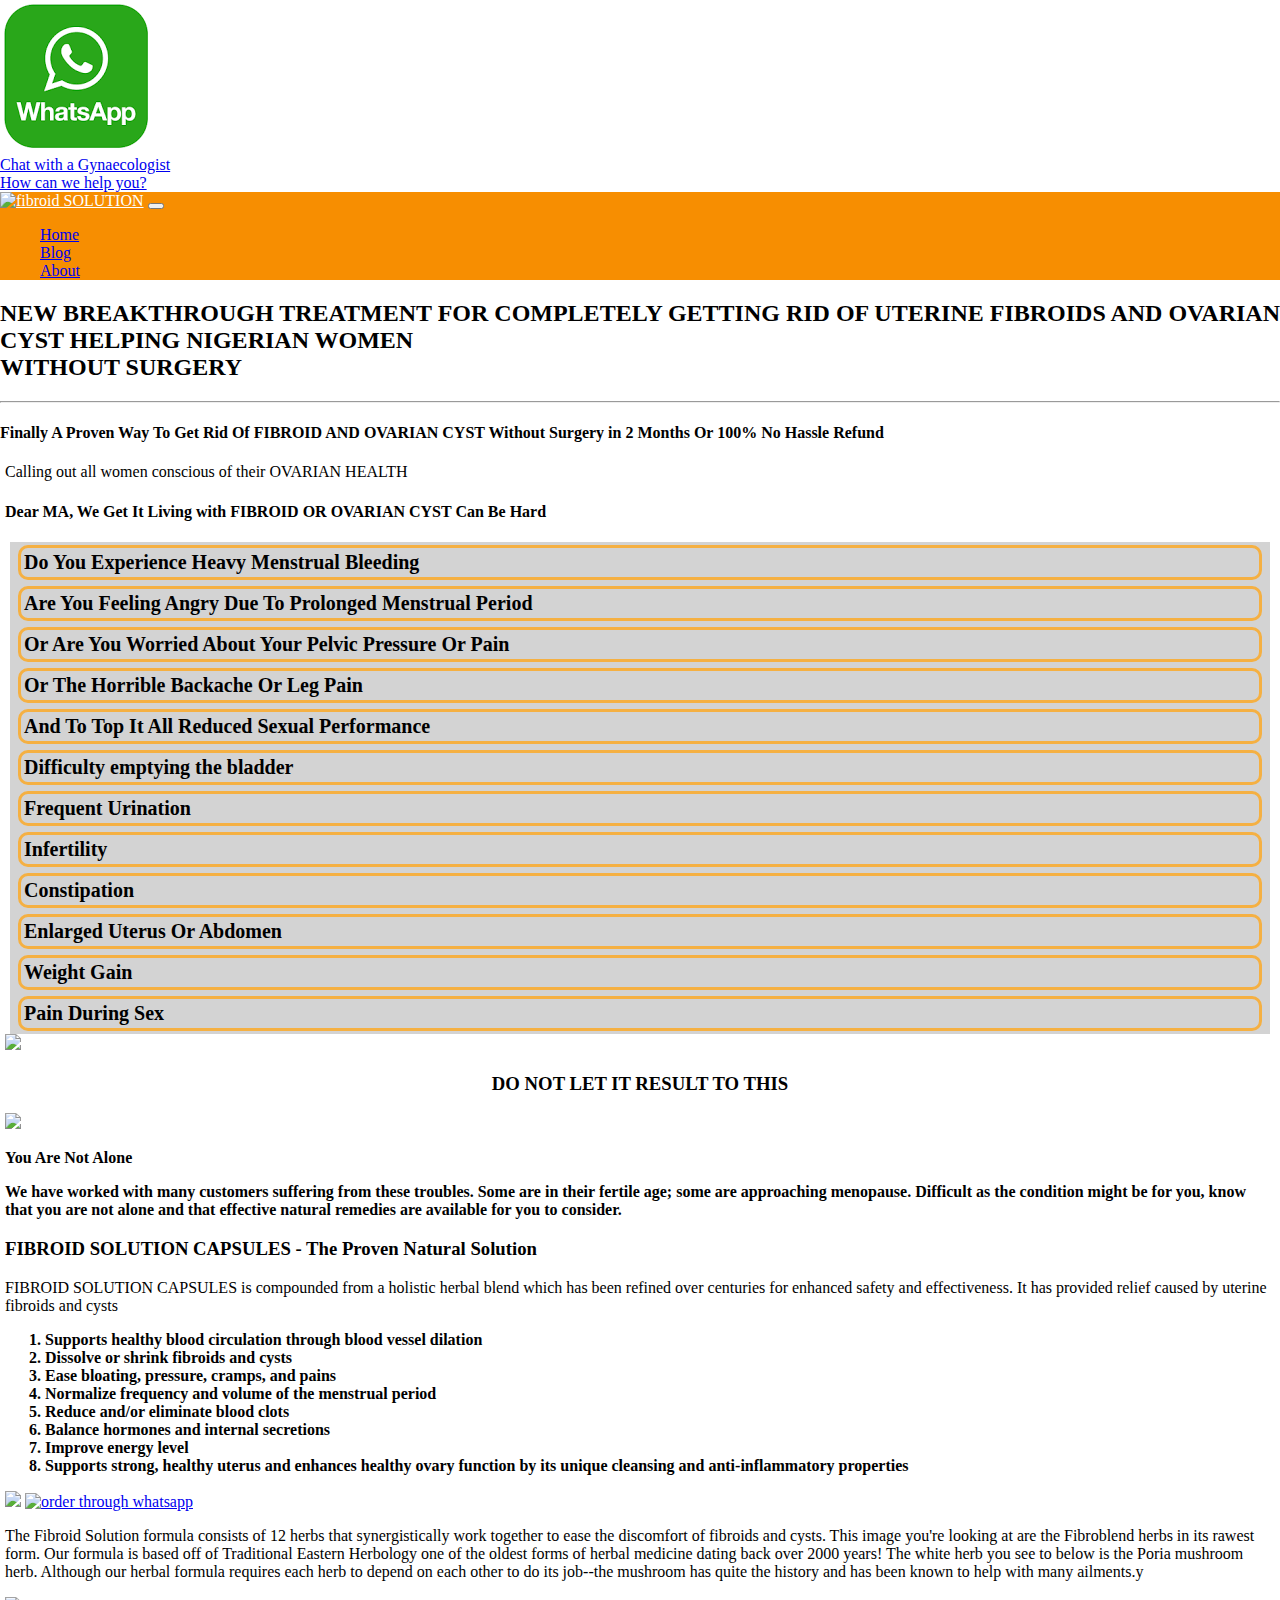
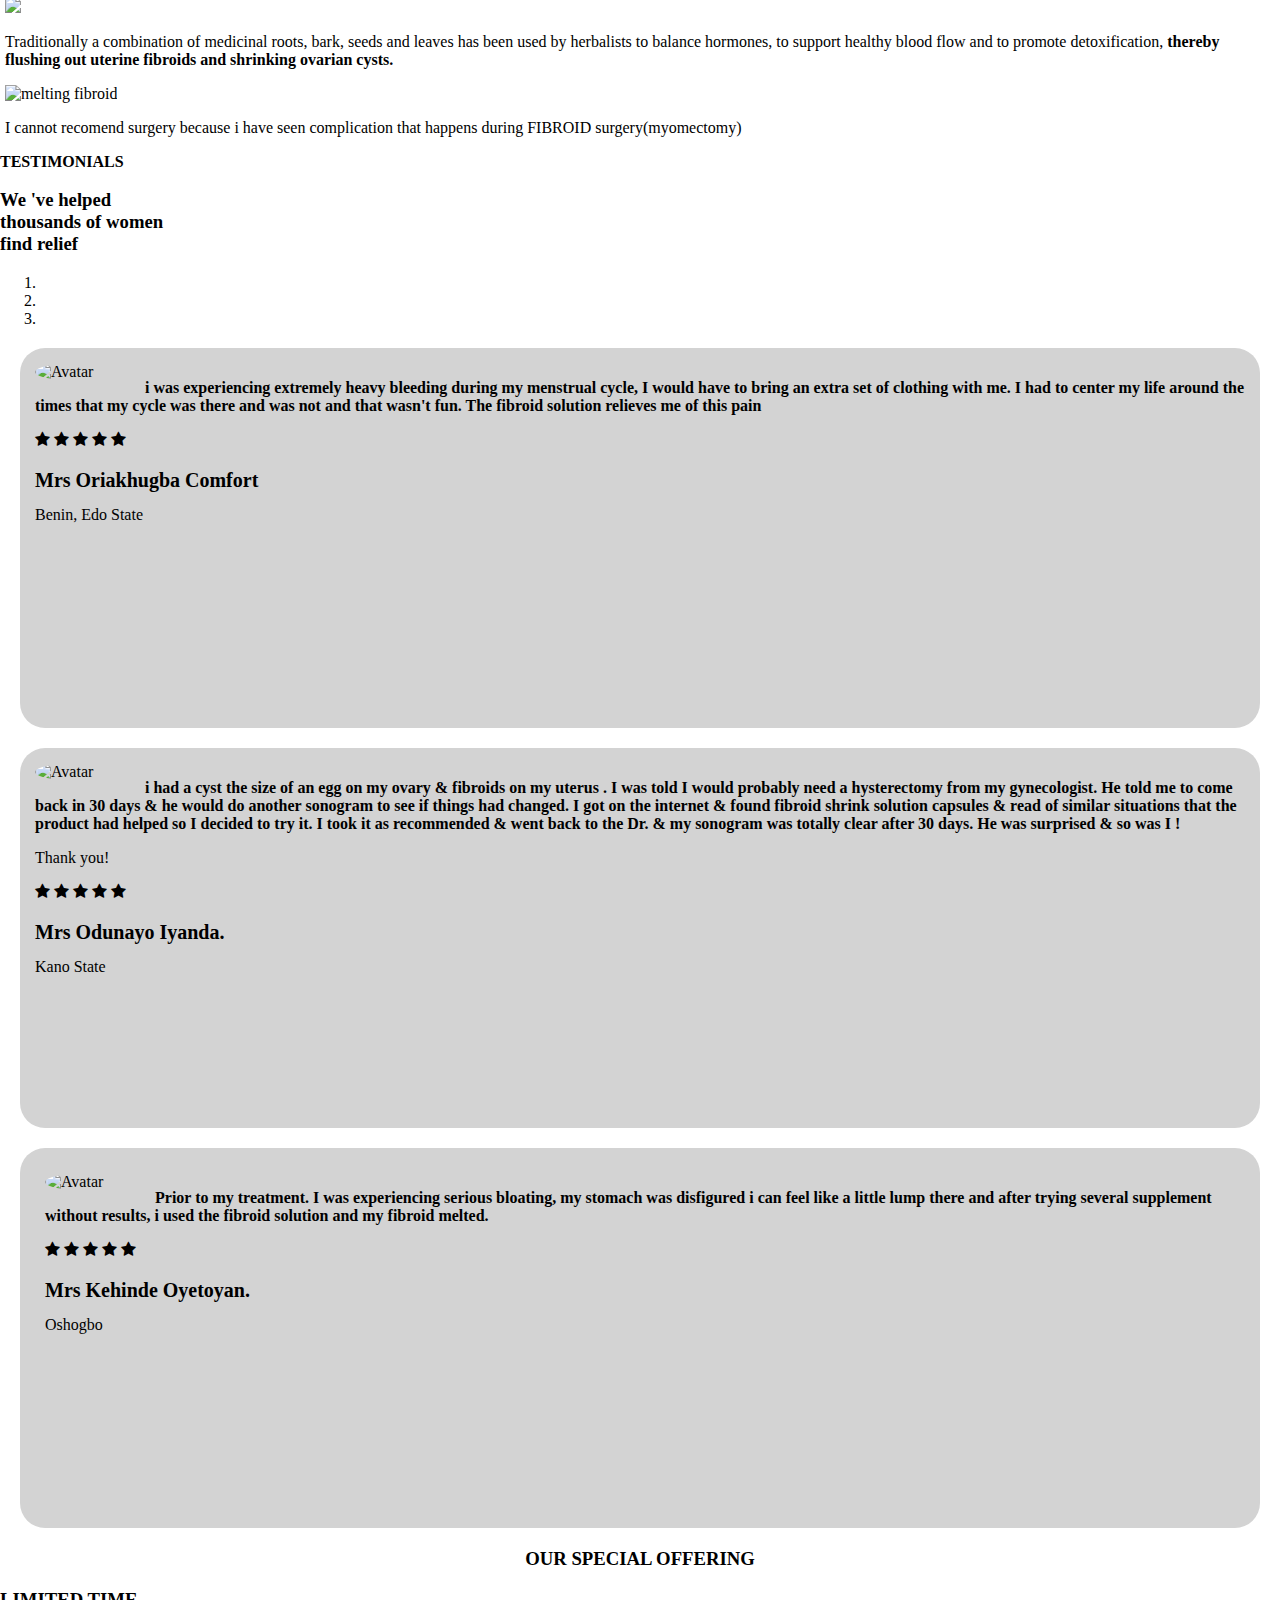
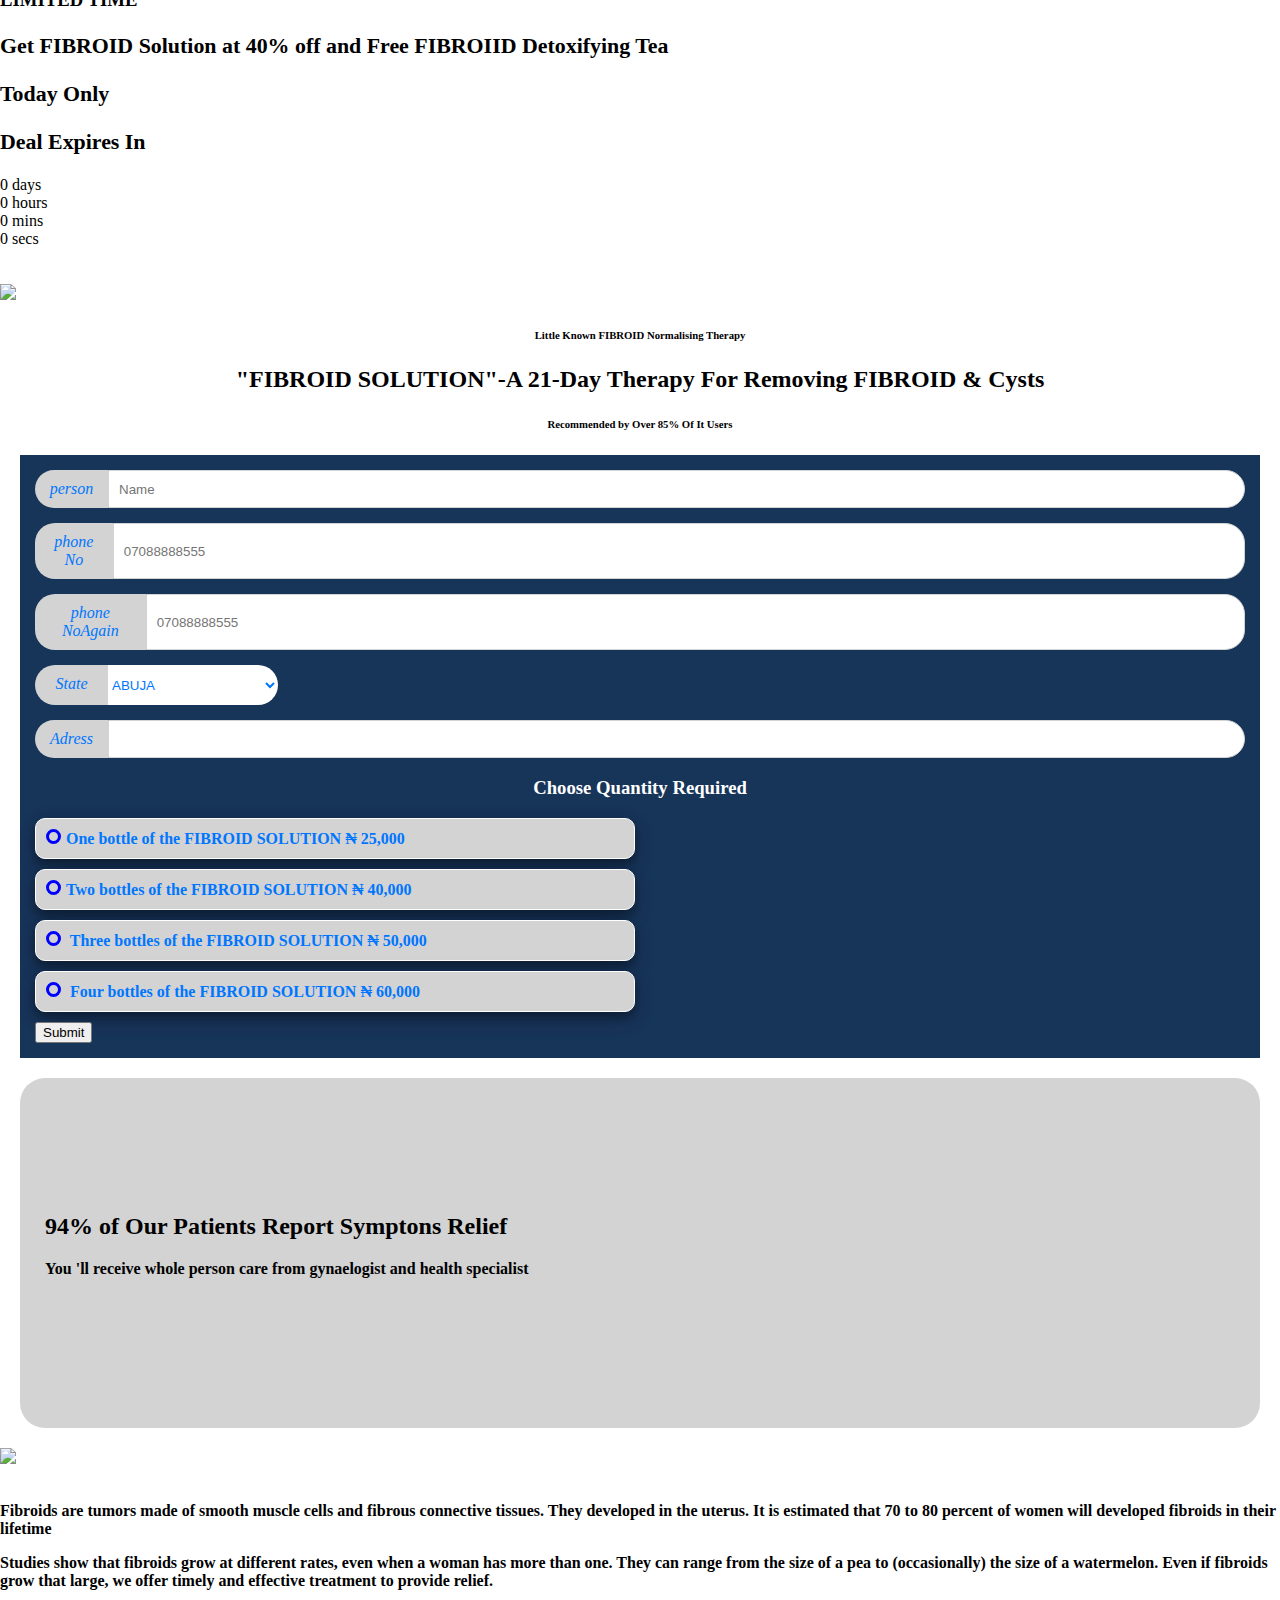
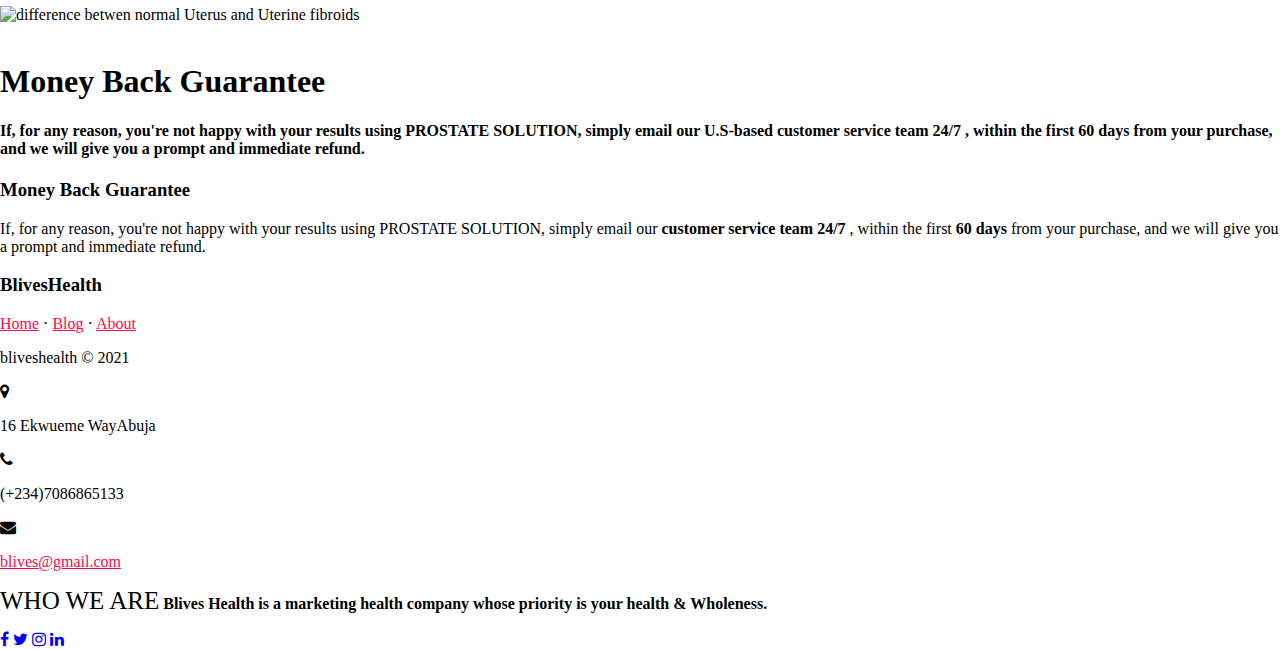
==== index.html @ a64317d3 "Update index.html" ====
<!DOCTYPE html>
<html lang='en'>
<head>
<!-- Google tag (gtag.js) -->
<script async src="https://www.googletagmanager.com/gtag/js?id=AW-11356572586"></script>
<script>
  window.dataLayer = window.dataLayer || [];
  function gtag(){dataLayer.push(arguments);}
  gtag('js', new Date());

  gtag('config', 'AW-11356572586');
</script>
  <!-- Event snippet for button click (1) conversion page
In your html page, add the snippet and call gtag_report_conversion when someone clicks on the chosen link or button. -->
<script>
function gtag_report_conversion(url) {
  var callback = function () {
    if (typeof(url) != 'undefined') {
      window.location = url;
    }
  };
  gtag('event', 'conversion', {
      'send_to': 'AW-11356572586/crRECKrCqekYEKqXnqcq',
      'event_callback': callback
  });
  return false;
}
</script>

<meta charset="UTF-8" />
<meta name="viewport" content="width=device-width, initial-scale=1.0">

<title>
LASTING SOLUTION TO FIBROID</title>
<meta name="description" content=" learn how to shrink FIBROID, fallopian tube blockage, end painful urination and other Uti">
<meta name ="keywords"
content="fibroid,fibroid symptons, uterine fibroids,fibroid treatment, painful urination,urine,frequent urination,urine,">

<link rel="stylesheet" href="https://cdn.jsdelivr.net/npm/bootstrap@4.5.3/dist/css/bootstrap.min.css" 
integrity="sha384-TX8t27EcRE3e/ihU7zmQxVncDAy5uIKz4rEkgIXeMed4M0jlfIDPvg6uqKI2xXr2" crossorigin="anonymous">
<link rel="preconnect" href="https://fonts.googleapis.com">
<link rel="preconnect" href="https://fonts.gstatic.com" crossorigin>
<link href="https://fonts.googleapis.com/css2?family=Arvo:wght@700&display=swap" rel="stylesheet">
<link rel="stylesheet"
    href="https://maxcdn.bootstrapcdn.com/font-awesome/4.5.0/css/font-awesome.min.css" type="text/css">
    <div class="whatsapp-icon">
      <a href="https://api.whatsapp.com/send?phone=2349151625737&text=Good%20day%20Are%20you%20interested%20in%20getting%20your%20d%20fibroid%20shrink." target="_blank">
        <img src="Img/download.png" alt="WhatsApp Icon">
       <div class="overlay-text">Chat with a Gynaecologist <br>How can we help you?</div>
      </a>
    </div>
      <link rel ="canonical" href="blives.xyz/index.html"/>
   <link rel="stylesheet" type="text/css" href="boblives.css">
     <script stype="text/javascript">
     function validateemail(){
    var x=document.Myform.email.value;
    var atposition=x.indexOf("@");
   var dotposition=x.lastindexOf(".");
     if(atposition<1||dotposition<atposition+2||dotposition+2>=x.lenght
     {
 alert("Please enter a valid e-mail adress \n dotposition:" +dotposition);
     return false;
     }
     

     </script>
    <!-- Global site tag (gtag.js) - Google Analytics -->
<script async src="https://www.googletagmanager.com/gtag/js?id=UA-209765770-1">
</script>
<script>
  window.dataLayer = window.dataLayer || [];
  function gtag(){dataLayer.push(arguments);}
  gtag('js', new Date());

  gtag('config', 'UA-209765770-1');
</script>
</head>
<body>
<!-- Google Tag Manager (noscript) -->
<noscript><iframe src="httpsl://www.googletagmanager.com/ns.html?id=GTM-TVCT9D2"
height="0" width="0" style="display:none;visibility:hidden"></iframe></noscript>
<!-- End Google Tag Manager (noscript) -->
<script src="https://code.jquery.com/jquery-3.5.1.min.js" integrity="sha256-9/aliU8dGd2tb6OSsuzixeV4y/faTqgFtohetphbbj0=" crossorigin="anonymous"></script>
        <script src="https://cdn.jsdelivr.net/npm/bootstrap@4.5.3/dist/js/bootstrap.min.js" integrity="sha384-w1Q4orYjBQndcko6MimVbzY0tgp4pWB4lZ7lr30WKz0vr/aWKhXdBNmNb5D92v7s" crossorigin="anonymous"></script>

<nav class="navbar navbar-expand-md">
   <a class="navbar-brand" href="index.html">
   <img class="logo" src="img/logogo.jpg" alt="fibroid SOLUTION"/></a>
        <button class="navbar-toggler navbar-dark" type="button" data-toggle="collapse" data-target="#main-navigation">
      	   <span class="navbar-toggler-icon"></span>
   </button>
   <div class="collapse navbar-collapse" id="main-navigation">
     <ul class="navbar-nav">
      	<li class="nav-item">
          <a class="navlink" href="index.html"> Home </a>  
        </li>  
      <li>  
        <a class="navlink" href="blog.html"> Blog </a>  
       </li>  
      <li>  
         <a class="navlink" href="about.html"> About </a>  
        </li>  
      </ul>
    </div>
</nav> 
    <h2 class="refund">NEW BREAKTHROUGH TREATMENT FOR <span class="hassle">COMPLETELY GETTING RID OF UTERINE FIBROIDS AND OVARIAN CYST </span>HELPING NIGERIAN WOMEN<br>WITHOUT SURGERY</span></h2>
     <hr>
    <h4 class="hame">Finally A Proven Way To Get Rid Of FIBROID AND OVARIAN CYST  Without Surgery in 2 Months Or 100% No Hassle Refund</h4>
     <div class="ejo" style="margin:5px"><p>
    <p> Calling out all women conscious of their OVARIAN HEALTH</p>
   <h4 class="hame">Dear MA, We Get It Living with FIBROID OR OVARIAN CYST Can Be Hard</h4>
         <div class="symptons" id="wraprse">
      <div class="box">Do You Experience Heavy Menstrual Bleeding </div>
      <div class="box">Are You Feeling Angry Due To Prolonged Menstrual Period</div>
      <div class="box">Or Are You Worried About Your Pelvic Pressure Or Pain</div>
      <div class="box">Or The Horrible Backache Or Leg Pain </div>
      <div class="box" >And To Top It All Reduced Sexual Performance</div>
     <div class="box"> Difficulty emptying the bladder</div>
       <div class="box"> Frequent Urination </div>
      <div class="box"> Infertility </div>
      <div class="box"> Constipation</div>
       <div class="box"> Enlarged Uterus Or Abdomen</div>
        <div class="box"> Weight Gain</div>
         <div class="box"> Pain During Sex</div>
      </div></h2>
    <img class ="jpeg" src="img/fstat.jpg"/>
   <h3 class="definition"><center>DO NOT LET IT RESULT TO THIS</h3></center>
   <img src="img/wfibroid.jpeg">
     <p><b>You Are Not Alone</b></p>
     <p><b>We have worked with many customers suffering from these troubles.
         Some are in their fertile age; some are approaching menopause. Difficult as the condition might be for you,
         know that you are not alone and that effective natural remedies are available for you to consider.</b></p>
     <h3><b>FIBROID SOLUTION CAPSULES - The Proven Natural Solution</b></h3>
    <p>FIBROID SOLUTION CAPSULES is compounded from a holistic herbal blend which has been refined over centuries for enhanced safety and effectiveness.
        It has provided relief caused by uterine fibroids and cysts </p>
        <b> <ol>
  <li>Supports healthy blood circulation through blood vessel dilation</li>
  <li>Dissolve or shrink fibroids and cysts</li>
  <li>Ease bloating, pressure, cramps, and pains</li>
  <li>Normalize frequency and volume of the menstrual period</li>
  <li>Reduce and/or eliminate blood clots</li>
  <li>Balance hormones and internal secretions</li>
  <li>Improve energy level</li>
  <li>Supports strong, healthy uterus and enhances healthy ovary function by its unique cleansing and anti-inflammatory properties</li>
</ol></b>
<img src="img/product.jpg"/>
         <a href="https://api.whatsapp.com/send?phone=2349151625737&text=Good%20day%2C%20I%20want%20to%20order%20the%20fibroid%20shrink%20solution%20capsules." target="_blank">
<img src="img/whatsapp.png" alt="order through whatsapp"><br></a>
    <p>The Fibroid Solution formula consists of 12 herbs that synergistically work together to ease the discomfort of fibroids and cysts.
        This image you're looking at are the Fibroblend herbs in its rawest form. Our formula is based off of Traditional Eastern Herbology one of the oldest forms of herbal medicine dating back over 2000 years! 
        The white herb you see to below is the Poria mushroom herb. Although our herbal formula requires each herb to depend on each other to do its job--the mushroom has quite the history 
        and has been known to help with many ailments.y</p>
          <img src="img/fib.jpg">
    <p>Traditionally a combination of medicinal roots, bark, seeds and leaves has been used by herbalists to balance hormones, 
        to support healthy blood flow and to promote detoxification,
        <b>thereby flushing out uterine fibroids and shrinking ovarian cysts.</b></p>
         <img src="img/blood.jpeg" alt="melting fibroid">
    <p>I cannot recomend surgery because i have seen complication that happens during FIBROID surgery(myomectomy)</p>
    </div>
   <div class="common"><strong>TESTIMONIALS</strong></div>
  <h3 class="help">We 've helped <br> thousands of women <br>find relief</h3>
<div class="bd-example">
  <div id="carouselExampleCaptions" class="carousel slide" data-ride="carousel">
    <a class="carousel-control-prev" href="#carouselExampleCaptions" role="button" data-slide="prev">
      <span class="carousel-control-prev-icon" aria-hidden="true"></span>
      <span class="sr-only">Previous</span>
    </a>
    <a class="carousel-control-next" href="#carouselExampleCaptions" role="button" data-slide="next">
      <span class="carousel-control-next-icon" aqqria-hidden="true"></span>
      <span class="sr-only">Next</span>
    </a>

    <ol class="carousel-indicators">
      <li data-target="#carouselExampleCaptions" data-slide-to="0" class="active"></li>
      <li data-target="#carouselExampleCaptions" data-slide-to="1"></li>
      <li data-target="#carouselExampleCaptions" data-slide-to="2"></li>
    </ol>
    <div class="carousel-inner" style="margin-top: 10px;">
      <div class="carousel-item active">
        <div class="d-block w-70 text-dark" style="background-color: lightgrey; height: 380px; margin: 20px; border-radius: 25px ; padding: 15px;" >      
           <img src="img/mum.jpg" alt="Avatar" style="width:90px; float:left; margin-right: 20px; border-radius: 50%;">
          <p><b>i was experiencing extremely heavy bleeding during my menstrual cycle, I would have to bring an extra set of clothing with me. I had to center my life around the times that my cycle was there and was not and that wasn't fun. The fibroid solution relieves me of this pain</b></p>   
            <span class="fa fa-star checked"></span>
            <span class="fa fa-star checked"></span>
            <span class="fa fa-star checked"></span>
            <span class="fa fa-star checked"></span>
            <span class="fa fa-star"></span>  
            </p>

            <p style="font-size: 20px; font-weight: bolder; font-style: arial; margin-bottom: -2px;">Mrs Oriakhugba Comfort</p>
            <p>Benin, Edo State</p>
            
        </div>
      </div>
      <div class="carousel-item">
        <div class="d-block w-70 text-dark" style="background-color: lightgrey; height: 380px; margin: 20px; border-radius: 25px ; padding: 15px;" >      
           <img src="img/bsis.jpg" alt="Avatar" style="width:90px; float:left; margin-right: 20px; border-radius: 50%;">
          <p><b>i  had a cyst the size of an egg on my ovary & fibroids on my uterus . I was told I would probably need a hysterectomy from my gynecologist. He told me to come back in 30 days & he would do another sonogram to see if things had changed. I got on the internet & found fibroid shrink solution capsules & read of similar situations that the product had helped so I decided to try it. 
              I took it as recommended & went back to the Dr. & my sonogram was totally clear after 30 days. He was surprised & so was I !</b><p>
            <p>Thank you!</p>
            <span class="fa fa-star checked"></span>
            <span class="fa fa-star checked"></span>
            <span class="fa fa-star checked"></span>
            <span class="fa fa-star"></span>
            <span class="fa fa-star"></span>  
            </p>

            <p style="font-size: 20px; font-weight: bolder; font-style: arial; margin-bottom: -2px;">Mrs Odunayo Iyanda.</p>
            <p>Kano State</p>
            
        </div>
      </div>
      <div class="carousel-item">
        <div class="d-block w-70 text-dark" style="background-color: lightgrey; height: 380px; margin: 20px; border-radius: 25px ; padding: 25px;" >      
        <img src="img/blood.jpeg" alt="Avatar" style="width:90px; float:left; margin-right: 20px; border-radius: 50%;">
          <p><b>Prior to my treatment. I was experiencing serious bloating, my stomach was disfigured i can feel like a little lump there and after trying several supplement without results, i used the fibroid solution and my fibroid melted.</b></p>
            <span class="fa fa-star checked"></span>
            <span class="fa fa-star checked"></span>
            <span class="fa fa-star checked"></span>
            <span class="fa fa-star"></span>
            <span class="fa fa-star"></span>  
            </p>

            <p style="font-size: 20px; font-weight: bolder; font-style: arial; margin-bottom: -2px;">Mrs Kehinde Oyetoyan.</p>
            <p>Oshogbo</p>
            
        </div>
      </div>
    </div>

  </div>
    <h3 class="sof"><center> OUR SPECIAL OFFERING</center></h3>
    <h3 class="offer"> LIMITED TIME <br>
    <div>
    <h3>Get FIBROID Solution at 40% off and Free FIBROIID Detoxifying Tea </h3>
    <h3>Today Only</h3>
    <h3>Deal Expires In</h3>
    </h3>
    <div class="timer">
    <div class="days">
    <span id="days_left"> 0</span>
    days
    </div>
    <div class="hours">
    <span id="hours_left"> 0 </span>
    hours
    </div>
    <div class="mins">
    <span id="mins_left"> 0 </span>
    mins
    </div>
    <div class="secs">
    <span id="secs_left"> 0 </span>
    secs
    </div>
    </div>
    </div>
    </div>
    </div><br><br>
    <script type="text/javascript">000000
    function countdown() {
    const today = new Date();
    var offerDate = new Date('30 Octobers 2023');
    
    //If offer ends reset to new value
    if (today.getSeconds() == offerDate.getSeconds()) {
    offerDate = resetOfferDate();
    }
    
    //offerTime will have the total millseconds 
    const offerTime = offerDate - today;
    
    // 1 sec= 1000 ms
    // 1 min = 60 sec
    // 1 hour = 60 mins
    // 1 day = 24 hours
    const offerDays = Math.floor(offerTime / (1000 * 60 * 60 * 24));
    const offerHours = Math.floor((offerTime / (1000 * 60 * 60) % 24));
    const offerMins = Math.floor((offerTime / (1000 * 60) % 60));
    const offerSecs = Math.floor((offerTime / 1000) % 60);
    
    const days_el = document.getElementById("days_left");
    days_el.innerHTML = offerDays;
    const hours_el = document.getElementById("hours_left");
    hours_el.innerHTML = offerHours;
    const mins_el = document.getElementById("mins_left");
    mins_el.innerHTML = offerMins;
    const secs_el = document.getElementById("secs_left");
    secs_el.innerHTML = offerSecs;
    }
    
    function resetOfferDate() {
    const futureDate = new Date();
    futureDate.setDate(futureDate.getDate() + 15);
    return futureDate;
    }
    
    setInterval(countdown, 1000);
    </script>
    <img src="img/product.jpg"/>
    
    <h6 class="bph"><b><center><strong>Little Known FIBROID  Normalising Therapy</center></b></strong></h6>
    <h2 class="therapy"><center> "FIBROID  SOLUTION"-A 21-Day Therapy For Removing FIBROID & Cysts</center></h2>
    <h6 class="bph"><b><center><strong>Recommended by Over 85% Of It Users</strong></center></center></b></h6>
    <div class="form-container">
    <form name="contact" netlify>
    
    <div class="input-cnt">
    <i class="material-icons">person</i>
    <input type="text" placeholder="Name" name="Name" />
    </div>
    <div class="input-cnt">
    <i class="material-icons">phone No </i>
    <input type="Tel"  name="Phone no" placeholder="07088888555" 
    minlenght="11" pattern="\d{11}" title="Please check your number well"  required/>
    </div>
    <div class="input-cnt">
    <i class="material-icons">phone NoAgain</i>
    <input type="Tel"  name="Phone no" placeholder="07088888555" 
    minlenght="11" pattern="\d{11}" title="Please check your number well"  required/>
    </div>
    <div class="input-cnt">
    <i class="material-icons">State</i>
    <div class="custom_select">
    <selct class="select" type="Option" placeholder="State" name="state" required/>
    <select name="States_of_Nigeria" id="select" placeholder="state" >
    <option value="ABUJA FCT">ABUJA</option>
    <option value="ABIA">ABIA</option>
    <option value="ADAMAWA">ADAMAWA</option>
    <option value="AKWA IBOM">AKWA IBOM</option>
    <option value="BAUCHI">BAUCHI</option>
    <option value="BAYELSA">BAYELSA</option>
    <option value="BENUE">BENUE</option>
    <option value="BORNO">BORNO </option>
    <option value="CROSS RIVER">CROSS RIVER</option>
    <option value="DELTA">DELTA</option>
    <option value="EBONYI">EBONYI</option>
    <option value="EDO">EDO</option>
    <option value="EKITI">EKITI</option>
    <option value="ENUGU">ENUGU</option>
    <option value="GOMBE">GOMBE</option>
    <option value="IMO">IMO</option>
    <option value="JIGAWA">JIGAWA</option>
    <option value="KADUNA">KADUNA</option>
    <option value="KANO">KANO</option>
    <option value="KATSINA">KATSINA</option>
    <option value="KEBBI">KEBBI</option>
    <option value="KOGI">KOGI</option>
    <option value="KWARA">KWARA</option>
    <option value="LAGOS">LAGOS</option>
    <option value="NASSARAWA">NASSARAWA</option>
    <option value="NIGER">NIGER</option>
    <option value="OGUN">OGUN</option>
    <option value="ONDO">ONDO</option>
    <option value="OSUN">OSUN</option>
    <option value="OYO">OYO</option>
    <option value="PLEATEU">PLEATEU</option>
    <option value="RIERS">RIVERS</option>
    <option value="SOKOTO">SOKOTO</option>
    <option value="TARABA">TARABA</option>
    <option value="YOBE">YOBE</option>
    <option value="ZAMFARA">ZAMFARA</option>
    
    </select>
    </div>
    </div>
    <div class="input-cnt">
    <i class="material-icons">Adress</i>
    <input type="text" " name="Location" required/>
    </div>
    <h3><center>Choose Quantity Required</center></h3>
    <input type="radio" name="amount" value="1bottle" id="1bottle" />
    <label  for="1bottle"><span></span><b>One bottle of the FIBROID  SOLUTION &#8358 25,000</b> </label>
    <input type="radio" name="amount" value="2bottle" id="2bottle" />
    <label for="2bottle"><span></span><b>Two bottles of the FIBROID  SOLUTION &#8358 40,000</b></label>
    
    <input type="radio" name="amount" value="3bottle" id="3bottle" />
    <label for="3bottle"><span></span><b> Three bottles of the FIBROID  SOLUTION &#8358 50,000</b> </label>
    
    <input type="radio" name="amount" value="4bottle" id="4bottle" />
    <label for="4bottle"><span></span><b> Four bottles of the FIBROID  SOLUTION &#8358 60,000</b> </label>
    
     <input type="hidden" name="conversion" value="button_click">
   <button type="submit" id="submit-button" onclick="gtag_report_conversion();">Submit</button>

    </div>
    
    </form></div>
    <div style="background-color: lightgrey; height: 350px; margin: 20px; border-radius: 25px ; padding: 25px;"><br>
    <div class="percent"><span class="dot"></span><br><br><br><br>
    <h2 class="game"><b>94% of Our Patients Report Symptons Relief</h2>
    <p class="game">You 'll receive whole person care from gynaelogist and health specialist</p> </b></div></div>
    <header class="page-header header container-fluid">
    </header>
    <img class ="jpeg" src="img/punch.png"/></div><br><br>
    </div>
    
    <p class="bph"><b>Fibroids are tumors made of smooth muscle cells and fibrous connective tissues. They developed in the uterus. It is estimated that 70 to 80 percent of women will developed fibroids in their lifetime</p>
<p class="bph">Studies show that fibroids grow at different rates, even when a woman has more than one. They can range from the size of a pea to (occasionally) the size of a watermelon.
 Even if fibroids grow that large,
  we offer timely and effective treatment to provide relief.
</p></b>
<img class="sample" src="img/uteruss.jpeg" alt="difference betwen normal Uterus and Uterine fibroids">
      <div class="moneyback">
      <img src="img/stamp.png" class="guarantee" alt="">
      <div class="col-lg-8 col-12">
      <div class="mr-md-5 mr-3 py-3 py-md-5 mx-md-5 mx-3 px-3">
      <div class="py-lg-3"></div>
      <div class="d-lg-block d-none">
      <h1 class="py-3"><b>Money Back Guarantee</b></h1>
      <h4>If, for any reason, you're not happy with your results using PROSTATE SOLUTION, simply email our <b>U.S-based customer service team 24/7</b> , within the first <b>60 days</b> from your purchase, and we will give you a prompt and immediate refund.</h4>
      </div>
      <div class="d-lg-none d-block">
      <h3 class="py-3"><b>Money Back Guarantee</b></h3>
      <p>If, for any reason, you're not happy with your results using PROSTATE SOLUTION, simply email our <b>customer service team 24/7</b> , within the first <b>60 days</b> from your purchase, and we will give you a prompt and immediate refund.</p>
      </div>
      </div>
      </div>
      </div>
         <footer class="footer-distributed">
      
      <div class="footer-left">
      
      <h3>Blives<span>Health</span></h3>
      
      <p class="footer-links">
      <a class="normala"href="index.html">Home</a>
      ·
      <a class="normala" href="blog.html">Blog</a>
      ·
      <a class="normala" href="about.html">About</a>
    
      </p>
      
      <p class="footer-company-name">bliveshealth &copy; 2021</p>
      </div>
      
      <div class="footer-center">
      
      <div>
      <i class="fa fa-map-marker"></i>
      <p><span>16 Ekwueme Way</span>Abuja</p>
      </div>
      
      <div>
      <i class="fa fa-phone"></i>
      <p>(+234)7086865133</p>
      </div>
      
      <div>
      <i class="fa fa-envelope"></i>
      <p><a href="mailto:support@company.com">blives@gmail.com</a></p>
      </div>
      
      </div>
      
      <div class="footer-right">
      
      <p class="footer-company-about">
      <span style="font-size:25px; font-weight:25px;">WHO WE ARE</span><b>
      Blives Health is a marketing health company whose priority is your health &amp; Wholeness.</b>
      </p>
      
      <div class="footer-icons">
      
      <a href="#"><i class="fa fa-facebook"></i></a>
      <a href="#"><i class="fa fa-twitter"></i></a>
      <a href="#"><i class="fa fa-instagram"></i></a>
      <a href="#"><i class="fa fa-linkedin"></i></a>
      
      </div>
      
      </div>
      
      </footer>
      
      </body>
</html>
---- boblives.css ----
html, body {width: auto!important;
 overflow-x: hidden!important} 
body {
    padding:0;
    margin:0;
}
.navbar {
    background:#F78E01;
}
.logo{
padding:0;
margin:0;
width:70%;}
.nav-link,
.navbar-brand {
    color: #fff;
    cursor: pointer;
}
.nav-link {
    margin-right: 1em !important;
}
.nav-link:hover {
    color: #000;
}
.navbar-collapse {
    justify-content: flex-end;
}
 @media (max-width: 575px) {
    button.navbar-toggler {
        position: absolute !important;
        right: 10px !important;
        top: 14px !important;
    }
  .problem{
  min-width:100%;
  max-width:100%;
  background-image:linear-gradient(to top right,
  white 50%, lightblue 50%);
  color:black;
  height:auto;
  display: flex;
  flex-wrap:no-wrap;
  flex-direction: row-reverse;
  }
  .problem > .image {
  flex: 1 0 0%;
  text-align:right;
  margin-top:18px;
  }
  .image > img {
  vertical-align:top;/* here */
  max-width: 100%;
  min-height: 50px;
  }
  .problem > .text {
  flex: 2 0 0%;
  /* and eventually */
  
  margin:auto 0;
  }
  .image {
  position: relative;
  }
  .withimg {
  position: absolute;
  bottom: 5px;
  right: 8px;
  color:#173459;
  font-weight: 900;
  }
  img {
  width: 100%;
  height: auto;
 
  }
  .whatsapp-icon {
  position: fixed;
  bottom: 20px;
  right: 20px;
  background-color: #25d366; /* Green background color */
  text-align: center;
  box-shadow: 0px 0px 10px rgba(0, 0, 0, 0.2);
}

.whatsapp-icon a {
  display: block;
  text-decoration: none;
  color: white; /* White text color */
  transition: transform 0.2s;
}

.whatsapp-icon:hover {
  transform: scale(1.1);
}

.overlay-text {
  font-size: 12px;
  margin-top: 5px;
}

.whatsapp-icon img {
  width: 40px;
  height: 40px;
  margin-top: 10px;
}


  .gfont{font-family: 'Arvo', serif;}
  .therapy{font-family: 'Arvo', serif;
  color:red;}
  .dlink{text-decoration:none;
  color:#0000ff;}
  .click{text-decoration:none
  font-family:"Arvo",serif;}
.normala{
color: #f5b042;
  text-decoration: none;  
  }
  .definition{font-family: 'Arvo', serif;
 color:red;
 margin:3px; }
 .bph{font-size:1.5em;
 padding:3px;
 margin:10px
 }
.problem{
display:flex;
flex-wrap:nowrap;
justify-content:space-between;
}}
@import 'https://fonts.googleapis.com/css?family=Roboto';
    html, body {
    }
    p>a {
    color: #fd084a;
    }
    .blink {
    animation: blink 0.5s infinite;
    }
    @keyframes blink{
    to { opacity: .0; }
    }
    .flex {
    display: flex;
    }
    .header-sub-title {
    color: #fff;
    font-family: "Courier";
    font-size: 20px;
    padding: 0.1em;
    }
  #tick
  li:before {content:"\2714\0020"; } 
    ul{list-style-type:none;}
    
.gallery {
width:70px;
}
.jpeg{
max-width:100%;
height:auto;}
.symptons {
         display: flex;
         flex-flow: wrap;
         background:lightgrey;
         padding-right:5px;
         padding-left:5px;
         margin-left:5px;
         margin-right:5px;
         
      }
      .box {
         background:none;
         color:black;
         width: 100%;
         height: auto;
         margin: 3px;
         padding:3px;
         border: 3px solid #f5b042;
        font-weight: 900;
         font-size:20px;
         border-radius:10px;
         font-weight:bolder;
         transition-duration:1s;
      }
      .sabri{
      margin-left:2px;
     }
    .blogTitle {
    display: flex;
    flex-flow: wrap;
    padding-right:5px;
    padding-left:5px;
    margin-left:5px;
    margin-right:5px;
    
    }
    .blogTitle > div {
    background:none;
    color:black;
    width: 100%;
    height: 100px;
    margin: 5px;
    border: 2px solid #f5b042;
    border-radius:10px;
    font-weight:bolder;
    transition-duration:1s;
    }
    
    .learnMore{
    overflow:hidden;
    margin:1px;}
    
     .prost{
     color:red}
    .Click{text-decoration:none;
     :#0000ff;
     }
.imported{color:red;
text-align:center;}
body{font-family:monteserrat;}
.upper{background:#173459;
color:white}
.xlarge{
 font-family:`Tangerine' seriff;
 }

p.large{font-size:13px;
text-align:center;
fontweight:bolder;}
p.xlarge{font-size:25px; font-style:italic;
font-weight:bolder; text-align:center;}
span.Ad{color:red;}
span.side{color:red;
background-color:yellow;}
span.performance{font-size:13px;}
span.ejaculation{font-size:16px;}
.sample{max-width:100%;}
.explain{text-align:justify;
text-transform:capitalize;
margin-right:4px; margin-left:2px;
font-size:1.5em;}
.buy{text-decoration:none;
color:#0000ff;
font-weight:900;}
.blogHead{text-decoration:none;
color:#0000ff;
font-size:20px;
font-weight:bold;
margin:5px;}
.natural{font-family:'Arvo', seriff;
text-align:justify;} 
* {
         box-sizing: border-box;}
         input[type="checkbox"], input[type="radio"] {
         display: none;
      }
      html, body {
         margin: 0;
         padding: 0;
      }
      .form-container {
         margin: 20px;
         padding: 15px;
         background: #173459;
         color: white;
         -shadow: 0 5px 10px 0 rgba(0, 0, 0, 0.3), 0 7px 21px 0 rgba(0, 0, 0, 0.20);
      }
      .input-cnt {
         display: flex; /* display the icon and the input in a line */
         margin-bottom: 15px;
      }
      .input-cnt:last-child {
         margin-bottom: 0px;
      }
      .input-cnt > i {
         min-width: 73px; /* set a minimum width for the icon */
         padding: 10px; /* make sure the icon is centered vertically */
         text-align: center; /* horizontally center the icon */
         background: lightgrey;
         border-top-left-radius: 20px;
         border-bottom-left-radius: 20px;
         color: #0076ff;
      }
      /* change styles when focused */
      .input-cnt:hover > i {
         background: #0076ff;
         color: white;
      }
      /* style the input and textarea */
      .input-cnt > input[type="text"],input[type="tel"],input[type="email"], .input-cnt > textarea  {
         outline: none;
         border: none;
         padding: 10px;
         border: 1px solid lightgrey;
         border-top-right-radius: 20px;
         border-bottom-right-radius: 20px;
         width: 100%;
      }
      /* center textarea icon and increase size */
      .textarea-icon {
         padding: 60px 10px !important; /* top and bottom paddings are set to 60px */
      }
      /* style the submit button */
      .input-cnt > input[type="submit"] {
         border: none;
         border-radius: 20px;
         outline: none;
         width: 75%;
         margin: 0 auto;
         font-size: 105%;
         padding: 8px;
         color: #0076ff;
         background: white;
         transition-duration: .5s;
      }
      /* add a hover effect for the submit button */
      .input-cnt > input[type="submit"]:hover {
         color: white;
         background: #0076ff;
      }
      label {
      display:block;
      max-width: 600px;
      padding: 10px;
      background:lightgrey;
      color: #0076ff;
      border: 1px solid white;
      margin-bottom: 10px;
      border-radius: 10px;
      box-shadow: 0 5px 10px 0 rgba(0, 0, 0, 0.3), 0 7px 21px 0 rgba(0, 0, 0, 0.20);
      }
      /* create our custom check and radio */
      label > span {
      display: inline-block;
      width: 15px;
      height: 15px;
      border:3px solid blue;
      border-radius: 50%;
      margin-right: 5px;
      }
      /* style the labels when their corresponding inputs are checked */
      input[type="checkbox"],input[type="radio"],:checked + label, input[type="radio"]:checked + label {
      background: #173459;
      color: white;
      }
      /* style the custom check boxes and radios when their corresponding inputs are checked */
      input[type="checkbox"]:checked + label > span, input[type="radio"]:checked + label > span {
      background: #173459;}
      select {
      min-width:170px;
      height:40px;
      outline: none;
      border: none;
      background: white;
      place-items:cente;
      color: #0076ff;
     min-1height:40px;
      cursor:pointer;
      border-top-right-radius: 20px;
      border-bottom-right-radius: 20px;
      }
      .select:focus {}
      .select:hover{
      outline:none;
      
      }
      .select option{
      background-color:; #0076ff;}
      
.cssmarquee {
 height:28px;  
 overflow: hidden;
 white-space:nowrap;
 color:white;
position:relative;
background-color:#173459;;
}

.cssmarquee p {
font-weight:900;
text-transform:capitalize;
 color: white;
 width: 40%;
 height: 25px;
 margin: 0;
 line-height: 20px;
 text-align: center;
 /* Starting position */
 -moz-transform:translateX(100%);
 -webkit-transform:translateX(100%);  
 transform:translateX(100%);
 /* Apply animation to this element */  
 -moz-animation: demo-1 15s linear infinite;
 -webkit-animation: demo-_1 15s linear infinite;
 animation: demo-1 10s linear infinite;
}
/* Move it (define the animation) */
@-moz-keyframes demo-1 {
 0%   { -moz-transform: translateX(100%); }
 100% { -moz-transform: translateX(-100%); }
}
@-webkit-keyframes demo-1 {
 0%   { -webkit-transform: translateX(100%); }
 100% { -webkit-transform: translateX(-100%); }
}
@keyframes demo-1 {
 0%   { 
 -moz-transform: translateX(100%); /* Firefox bug fix */
 -webkit-transform: translateX(100%); /* Firefox bug fix */
 transform: translateX(100%);     
 }
 100% { 
 -moz-transform: translateX(-100%); /* Firefox bug fix */
 -webkit-transform: translateX(-100%); /* Firefox bug fix */
 transform: translateX(-780%); 
 }
 }
 /* Style the container with a rounded border, grey background and some padding and margin */
.testimonial {

padding-right:5px;
padding-left:5px;
margin-left:5px;
margin-right:5px;
 border: 2px solid #f5b042;
 background-color: #eee;
 border-radius: 5px;
 padding: 16px 3px 0 3px;
 margin: 16px 10px 0 10px;
 }
 
 /* Clear floats after containers */
.testimonial::after {
 content: "";
 clear: both;
 display: table;
 }
 
 /* Float images inside the r to the left. Add a right margin, and style the image as a circle */
.testimonial img {
 float: left;
 margin-right: 20px;
 border-radius: 50%;
 }
 
 /* Increase the font-size of a span element */
 .testimonial span {
 font-size: 20px;
 margin-right: 15px;
 }
 
 /* Add media queries for responsiveness. This will center both the text and the image inside the container */
 @media (max-width: 500px) {
 .testimonial {
 text-align: center;
 }
 
 .testimonial img {
 margin: auto;
 float: none;
 display: block;
 }
 .words{
 color:red;
 font-weight:bold}

.problem{width:240px;}

img
{max-width:100%;}
.quantity{
font-weight:bolder;
justify-content:space-between;
text-align:center;}

.footer-distributed{
 background-color: #173459;;
 box-shadow: 0 1px 1px 0 rgba(0, 0, 0, 0.12);
 box-sizing: border-box;
 width: 100%;
 text-align: left;
 font: bold 16px sans-serif;
 
 padding: 55px 50px;
 margin-top: 5px;
}
 
.footer-distributed .footer-left,
.footer-distributed .footer-center,
.footer-distributed .footer-right{
 display:inline-block ;
 vertical-align: top;
}
 
.footer-distributed .footer-left{
 width: 40%;
}
 
.footer-distributed h3{
 color:  #ffffff;
 font: normal 36px 'Cookie', cursive;
 margin: 0;
}
 
.footer-distributed h3 span{
 color:  #5383d3;
}
 
 
.footer-distributed .footer-links{
 color:#f5b042;
 margin:20px;
 padding: 0;
}
 
.footer-distributed .footer-links a{
 display:inline-block;
 line-height: 1.8;
 text-decoration: none;
 color:  inherit;
}
 
.footer-distributed .footer-company-name{
 color:  #8f9296;
 font-size: 14px;
 font-weight: normal;
 margin: 0;
}
 
 
.footer-distributed .footer-center{
 width: 35%;
}
 
.footer-distributed .footer-center i{
 background-color:  #0076ff;
 color: #ffffff;
 font-size: 25px;
 width: 38px;
 height: 38px;
 border-radius: 50%;
 text-align: center;
 line-height: 42px;
 margin: 10px 15px;
 vertical-align: middle;
}
 
.footer-distributed .footer-center i.fa-envelope{
 font-size: 17px;
 line-height: 38px;
}
 
.footer-distributed .footer-center p{
 display: inline-block;
 color: #ffffff;
 vertical-align: middle;
 margin:0;
}
 
.footer-distributed .footer-center p span{
 display:block;
 font-weight: normal;
 font-size:14px;
 line-height:2;
}
 
.footer-distributed .footer-center p a{
 color:  #5383d3;
 text-decoration: none;;
}
 
.footer-distributed .footer-right{
 width: 20%;
}
 
.footer-distributed .footer-company-about{
 line-height: 20px;
 color:  #92999f;
 font-size: 13px;
 font-weight: normal;
 margin: 0;
}
 
.footer-distributed .footer-company-about span{
 display: block;
 color:  #ffffff;
 font-size: 14px;
 font-weight: bold;
 margin-bottom: 20px;
}
 
.footer-distributed .footer-icons{
 margin-top: 25px;}
.footer-distributed .footer-icons a{
 display: inline-block;
 width: 35px;
 height: 35px;
 cursor: pointer;
 background-color:  #0076ff;
 border-radius: 2px;
 
 font-size: 20px;
 color: #ffffff;
 text-align: center;
 line-height: 35px;
 
 margin-right: 3px;
 margin-bottom: 5px;

 }
 
@media (max-width: 880px) {
 
 .footer-distributed{
 font: bold 14px sans-serif;
 
 }
 
 .footer-distributed .footer-left,
 .footer-distributed .footer-center,
 .footer-distributed .footer-right{
 display: block;
 width: 100%;
 margin-bottom:10px;
 text-align: center;
 }
 
 .footer-distributed .footer-center i{
 margin-left: 0;
 }
 .main {
 line-height: normal;
 font-size: auto;
 }
 }
h1 {
  text-align: center;
}

/* Sets the width for the accordion. Sets the margin to 90px on the top and bottom and auto to the left and right */

.accordion {
  width: 100%;
  margin: 9pxauto;
  color: black;
  background-color: white;
  padding: 5px 5px;
}
.accordion .container {
  position: relative;
  margin: 3px 3px;
}

/* Positions the labels relative to the .container. Adds padding to the top and bottom and increases font size. Also makes its cursor a pointer */

.accordion .label {
  position: relative;
  padding: 10px 0;
  font-size: 19px;
  color: black;
  cursor:pointer;
}
.accordion .label::before {
  content: '+';
  color: black;
  position: absolute;
  top: 50%;
  right: 15px;
  font-size: 30px;
  transform: translateY(-50%);
}

/* Hides the content (height: 0), decreases font size, justifies text and adds transition */

.accordion .content {
  position: relative;
  background: white;
  height: 0;
  font-size: 20px;
  text-align: justify;
  width: 90%;
  overflow: hidden;
  transition: 0.5s;
}

/* Adds a horizontal line between the contents */

.accordion hr {
  width: 100;
  margin-left: 0;
  border: 1px solid grey;
}
.accordion .container.active .content {
  height: 100px;
}

/* Changes from plus sign to negative sign once active */

.accordion .container.active .label::before {
  content: '-';
  font-size: 30px;
}

 
.opt{text-align:center;}
.getebook{width:90%;
background-color:red;

color:white;
border-color:red;
border-radius:10px;
padding:15px 30px;
text-align:center;
margin:auto;}
.freebook{
text-align:center;}
.refund{
text-align:center;
font-family: 'Arvo', serif;}
.hassle{
color:red;}
.appointment{
  font-family: bold 11px sans-serif;
  text-decoration:none;
  border:1px solid red;
  border-style:light;
  border-radius:15px;
  padding:15px 30px 15px 30px;
  font-size: 20px;
  outline: red;
  background-color: #f47354;
  margin:20px;
  color:white;
  text-align:center;
 }
  .dot{
    height: 90px;
    width: 90px;
    margin-top:-20px;
    background-color: #f47354;;
    border-radius: 50%;
    display: inline-block;
    text-align:center;
    position: absolute;
    left: 50%;
    transform: translateX(-50%);
    }


.product{
display: flex;
background-color: rgb(237, 243, 243);
gap: 5rem;
}
.offer{
text-align:center;
font-family: 'Arvo', serif;
}

.wrap{
    display: flex;
    flex-direction: row;
}
.timer{
    display: flex;
    flex-direction: row;
    text-align: center;
    margin-left: 10px;
    margin-right: 10px;
    gap: 20px;
    color:red;
    margin-top: -5px;
    width:70%;
}
.days{
    background-color: blanchedalmond;
    padding: 11px;
    font-size: 20px;
   
}


.hours{
    background-color: blanchedalmond;
    padding: 11px;
    font-size: 20px;
}
.mins{
    background-color: blanchedalmond;
    padding: 11px;
    font-size: 20px;
}

.secs{
    background-color: blanchedalmond;
    padding: 11px;
    font-size: 20px;
}





.days, .hours, .mins, .secs
{height: 13vh;
}
#name{
text-align:center;
}
.proudOffer{
background-color:#657D65;}
.revealUp{text-align:center;}
.consultation{
display:block;
background:#f5b042;
padding:5px;
height:20vh;
margin-right:15px;
margin-left:15px;
border-radius:10px;
text-align:center;
text-decoration:none;}
.session{
text-align:center;
color:white;
text-decoration:none;
font-size:22px;
}
.filthy{
text-align:center;
font-weight:bolder;
font-size:25px;
}
.prostateSolution{
font-size:0.7em;
font-family: 'Arvo', serif;
text-align:justify;
font-weight:bold;
margin:2px;
line-height:30px;
}

hr.style-seven {
    overflow: visible; /* For IE */
    height: 30px;
    border-style: solid;
    border-color: black;
    border-width: 1px 0 0 0;
    border-radius: 20px;
}
hr.style-seven:before { /* Not really supposed to work, but does */
    display: block;
    content: "";
    height: 30px;
    margin-top: -31px;
    border-style: solid;
    border-color: black;
    border-width: 0 0 1px 0;
    border-radius: 20px;
}
.moneyback{
background-color:#eee;
padding-right:5px;
padding-left:5px;
margin-left:5px;
margin-right:5px;
 border: 2px solid #eee;
 background-color:white;
 border-radius: 15px;
 padding: 16px 3px 0 3px;
 margin: 16px 10px 0 10px;}
 .guarantee{
 display: block;
 margin-left: auto;
 margin-right: auto;
 width: 50%;;}
 .buynow{
 color:#344f08;
 }
 .blueprints{font-size:1.2em;}
 .gfonts{font-family: 'Arvo', serif;
 text-align:center;}
 .common{
  color:#853518;
  margin:10px;
 font-family: 'Arvo', serif;}
 .help{
margin:10px;
 font-family: 'Arvo', serif;}
 .checked {
  color: orange;
}
.game{
font-family: 'Arvo', serif;
}
.hame{font-family:'Arvo', serif;
line-height:35px;
margin:5px;
}
.team{
margin:5px;
line-height:30px;}
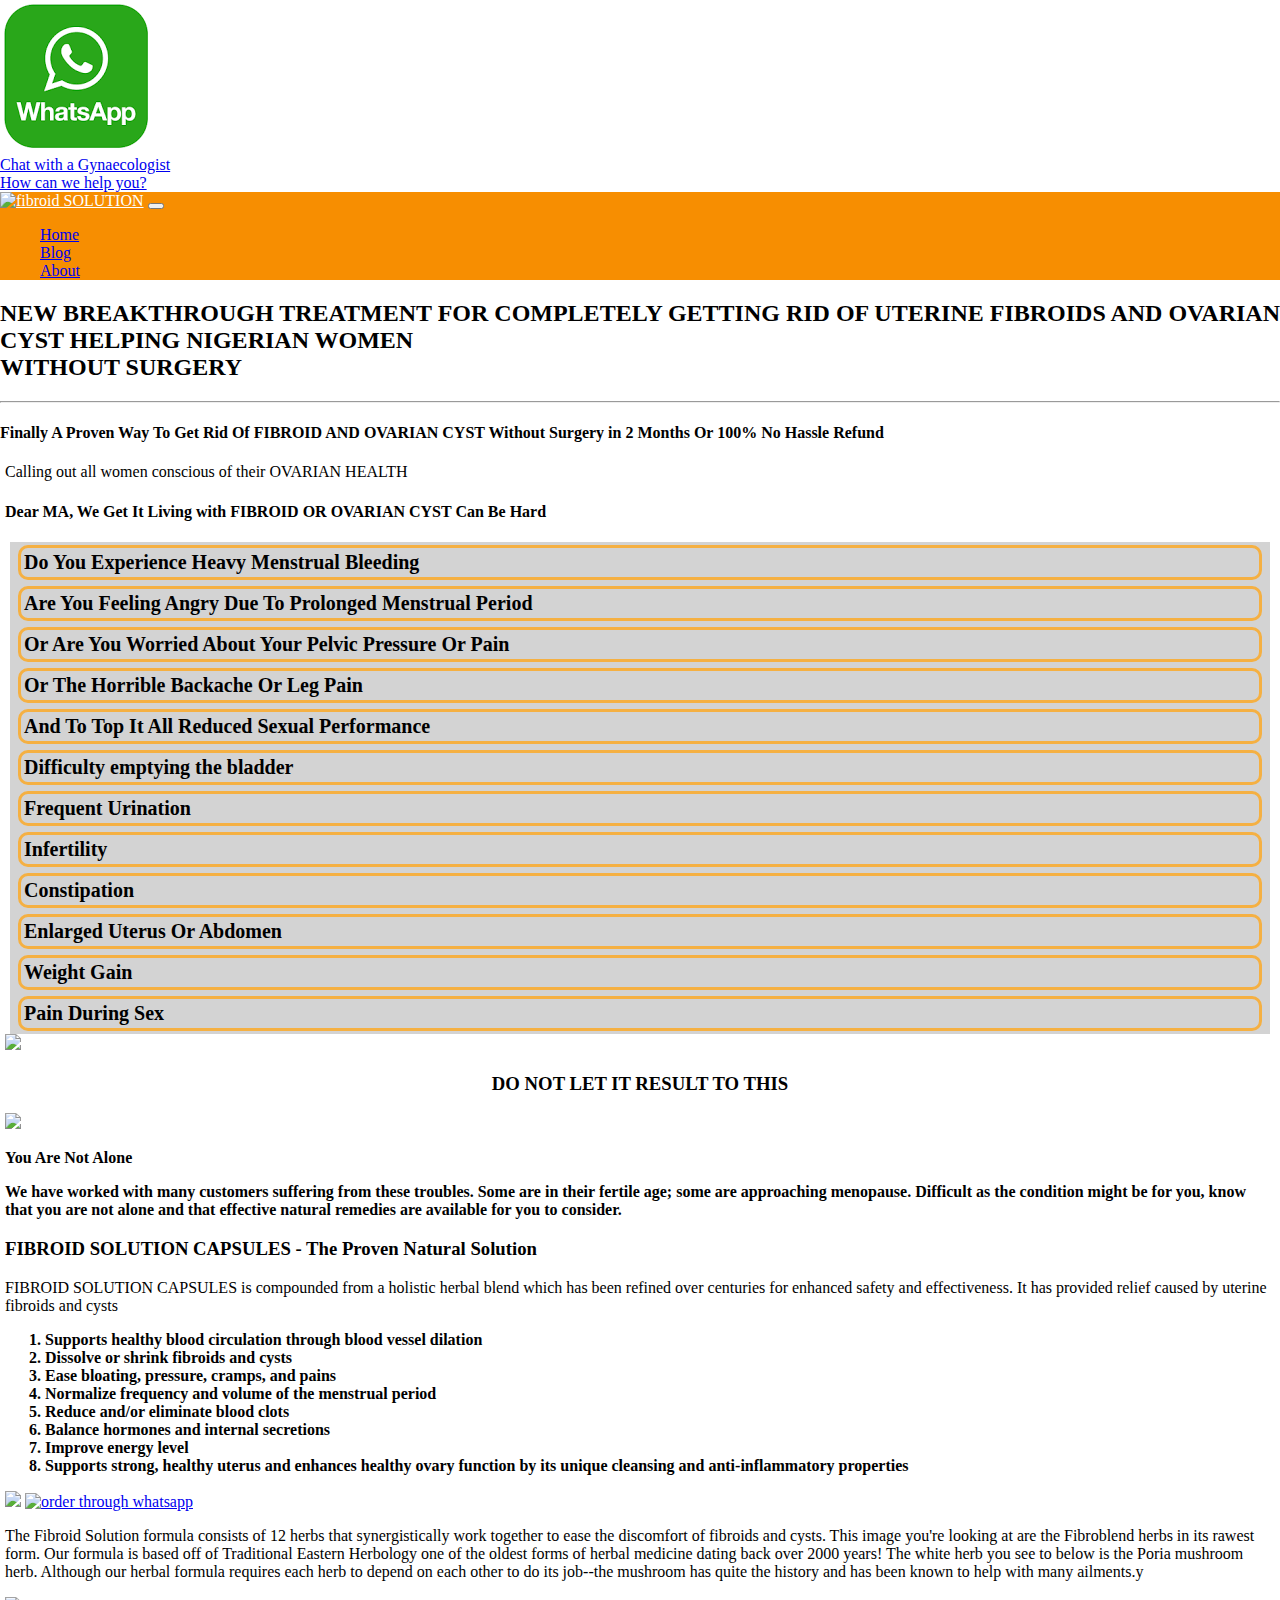
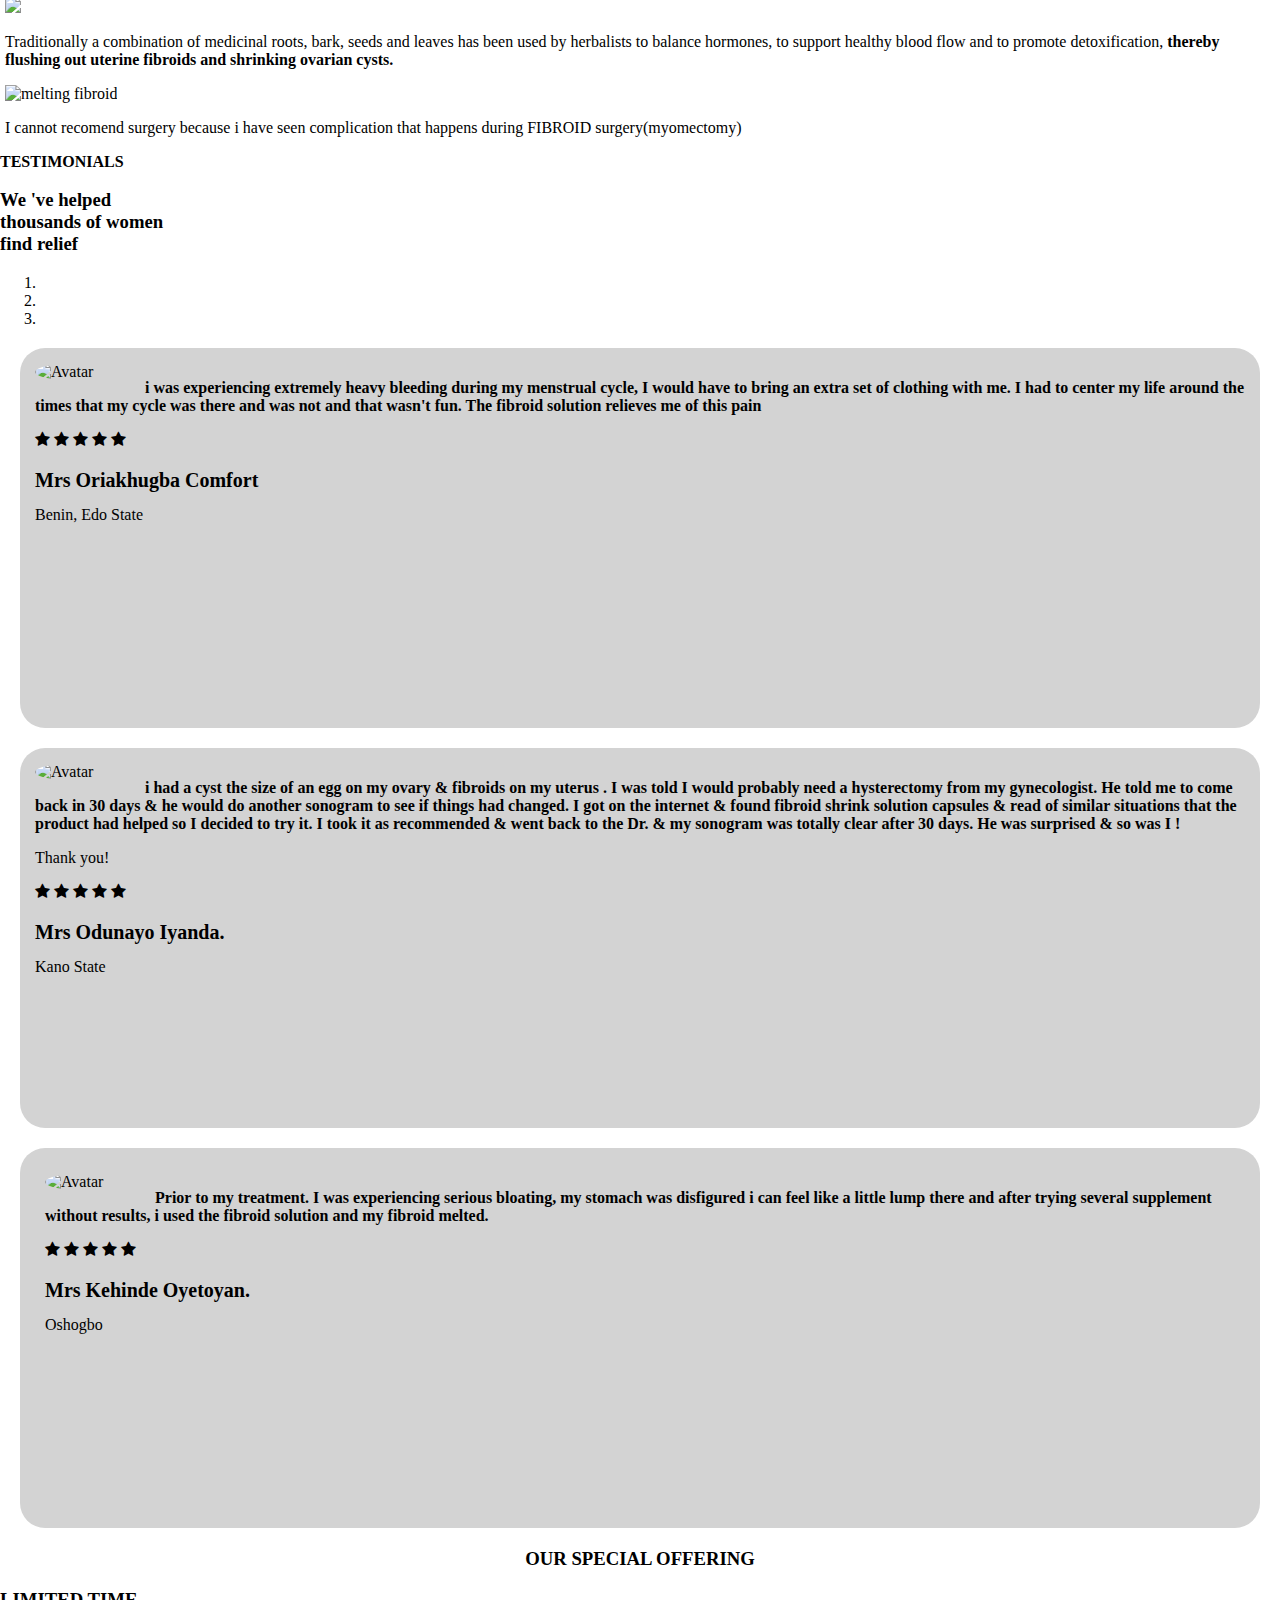
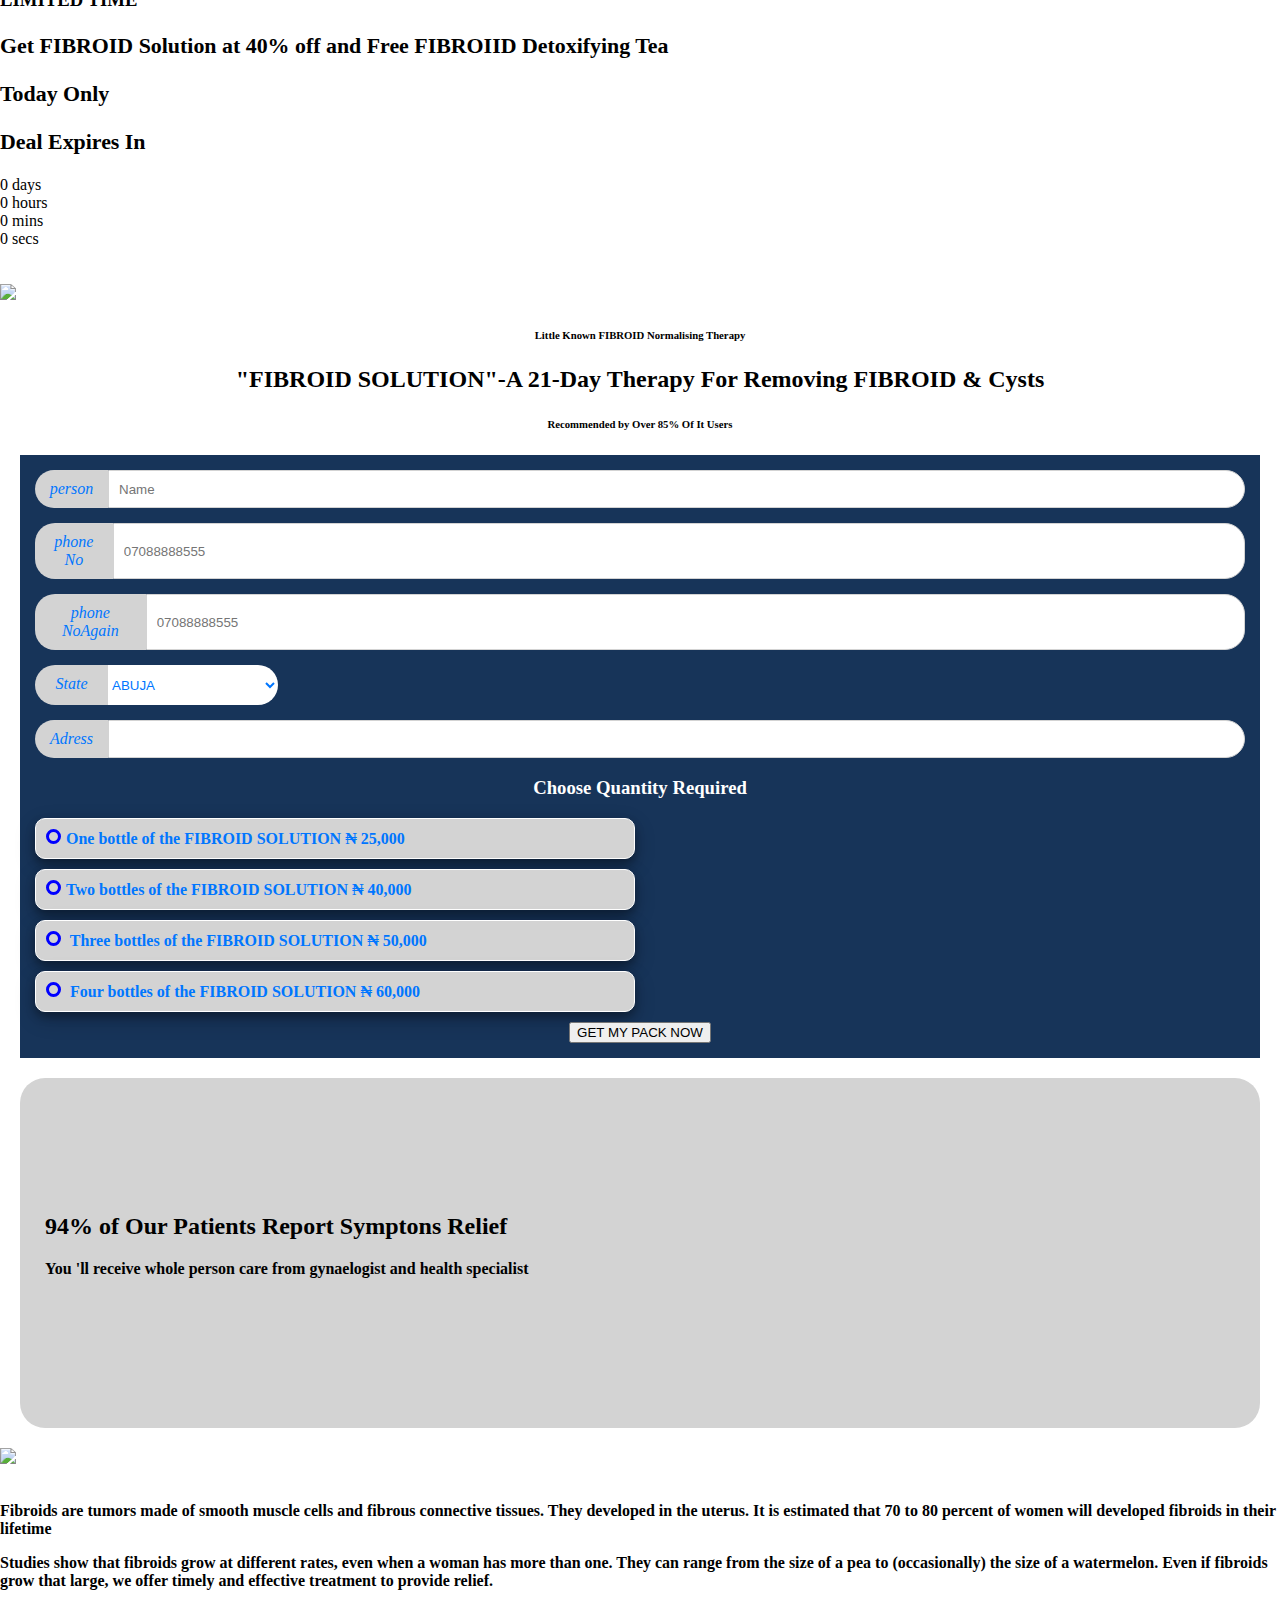
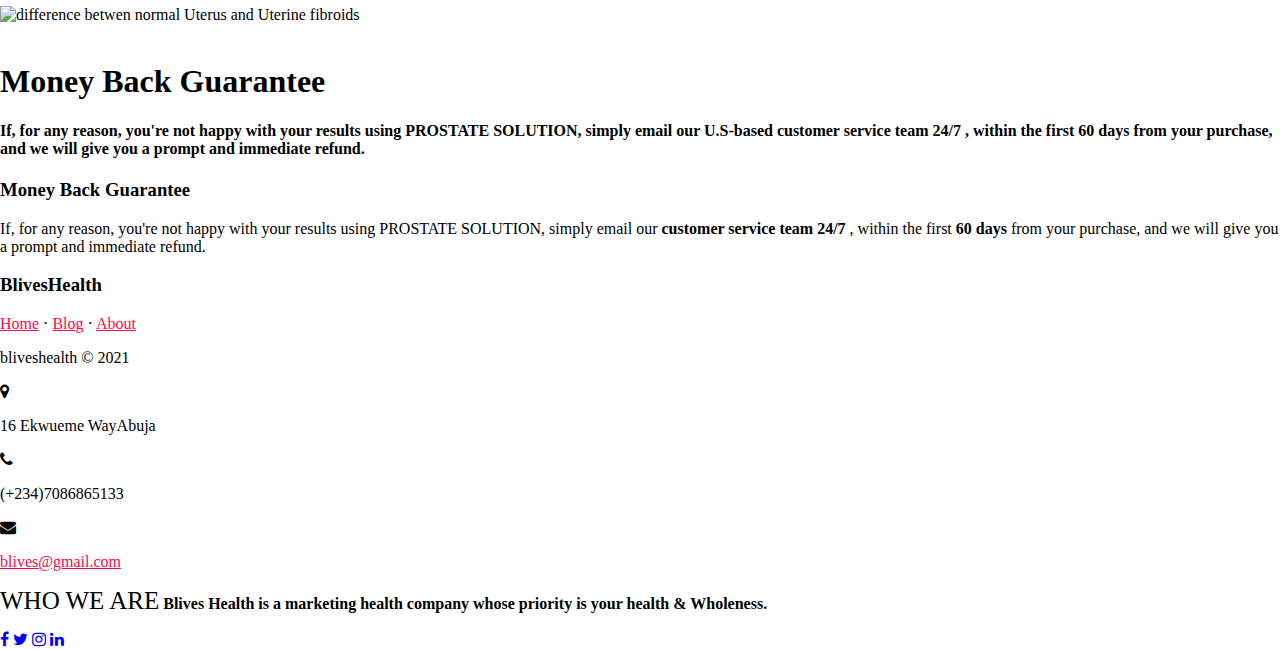
==== commit 815316c5: "Update index.html" ====
--- a/index.html
+++ b/index.html
@@ -1,7 +1,8 @@
 <!DOCTYPE html>
 <html lang='en'>
 <head>
-<!-- Google tag (gtag.js) -->
+
+  <!-- Google tag (gtag.js) -->
 <script async src="https://www.googletagmanager.com/gtag/js?id=AW-11356572586"></script>
 <script>
   window.dataLayer = window.dataLayer || [];
@@ -10,7 +11,7 @@
 
   gtag('config', 'AW-11356572586');
 </script>
-  <!-- Event snippet for button click (1) conversion page
+<!-- Event snippet for button click (1) conversion page
 In your html page, add the snippet and call gtag_report_conversion when someone clicks on the chosen link or button. -->
 <script>
 function gtag_report_conversion(url) {
@@ -27,6 +28,7 @@
 }
 </script>
 
+ 
 <meta charset="UTF-8" />
 <meta name="viewport" content="width=device-width, initial-scale=1.0">
 
@@ -379,12 +381,9 @@
     
     <input type="radio" name="amount" value="4bottle" id="4bottle" />
     <label for="4bottle"><span></span><b> Four bottles of the FIBROID  SOLUTION &#8358 60,000</b> </label>
-    
-     <input type="hidden" name="conversion" value="button_click">
-   <button type="submit" id="submit-button" onclick="gtag_report_conversion();">Submit</button>
-
-    </div>
-    
+    <input type="hidden" name="conversion" value="button_click">
+       <center> <button type="submit" id="submit-button" class="call-to-action-button" onclick="gtag_report_conversion();">GET MY PACK NOW</button> </center>
+     </div>
     </form></div>
     <div style="background-color: lightgrey; height: 350px; margin: 20px; border-radius: 25px ; padding: 25px;"><br>
     <div class="percent"><span class="dot"></span><br><br><br><br>
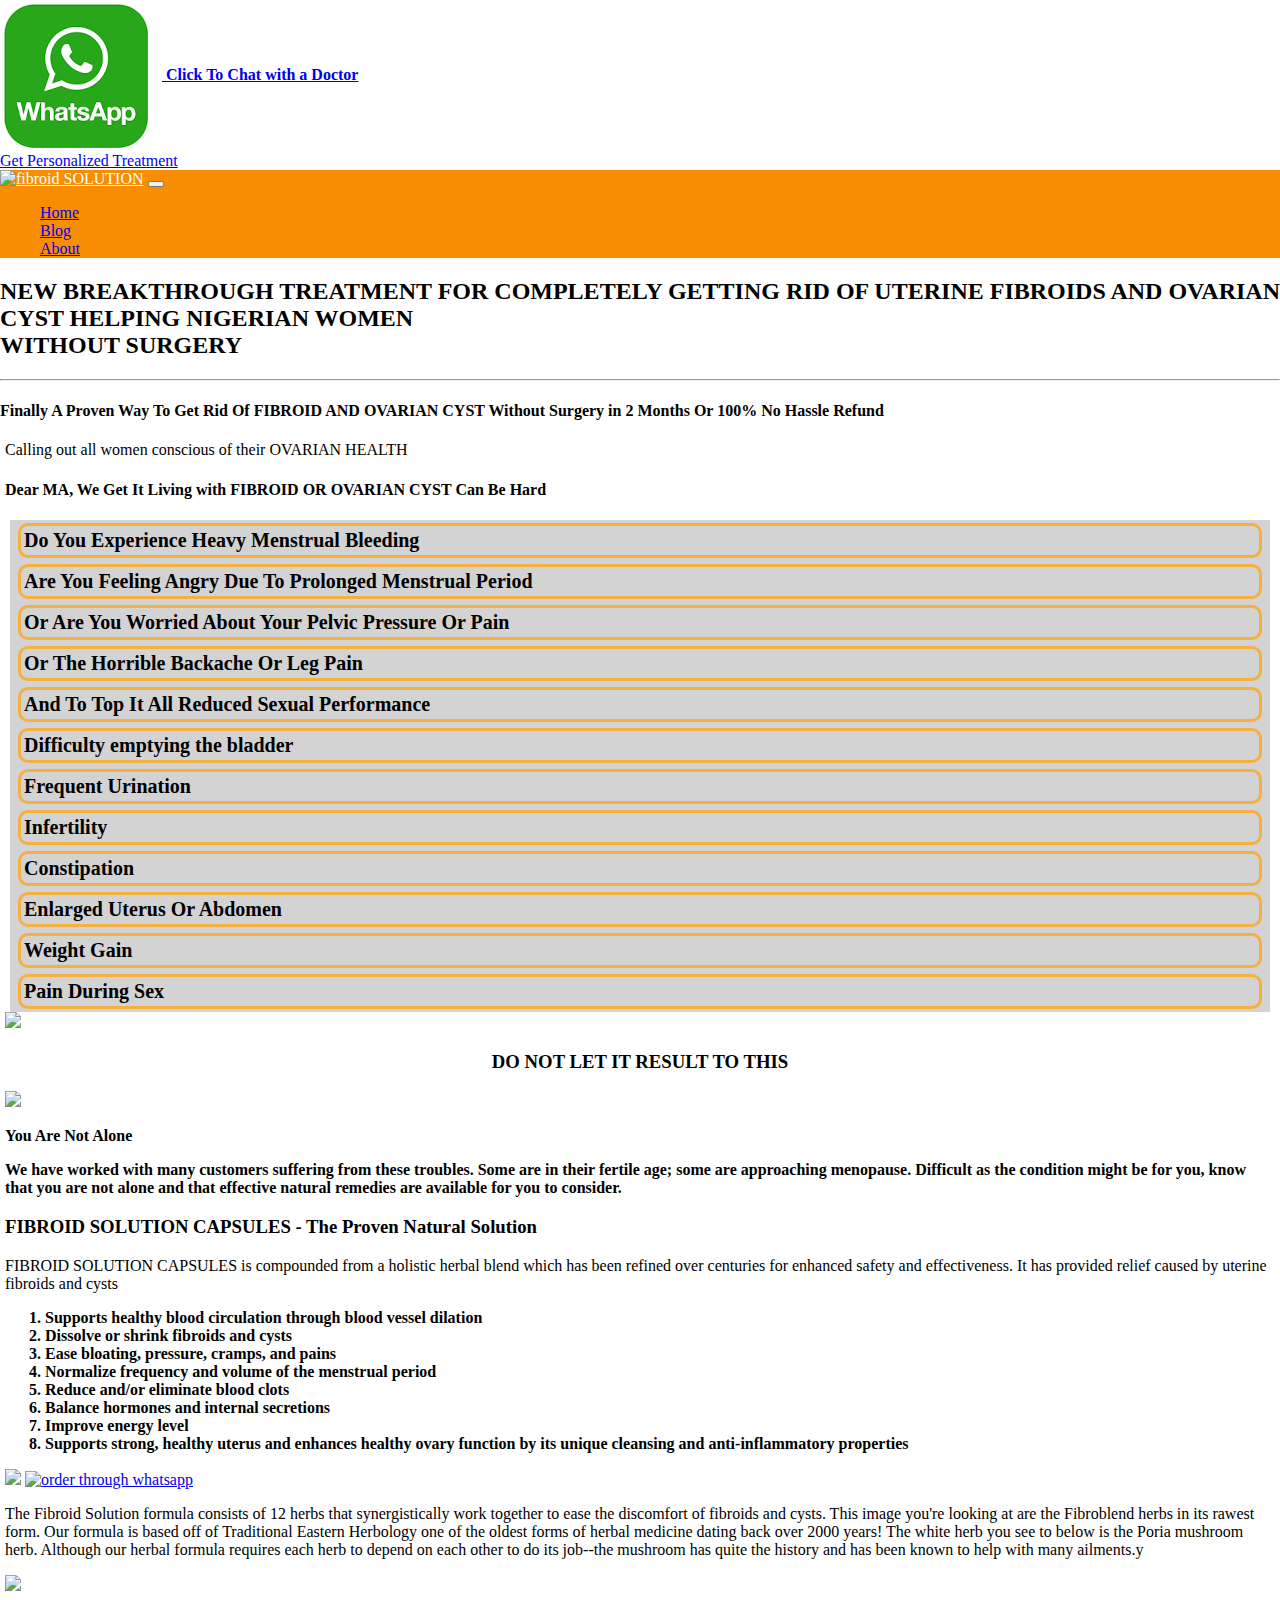
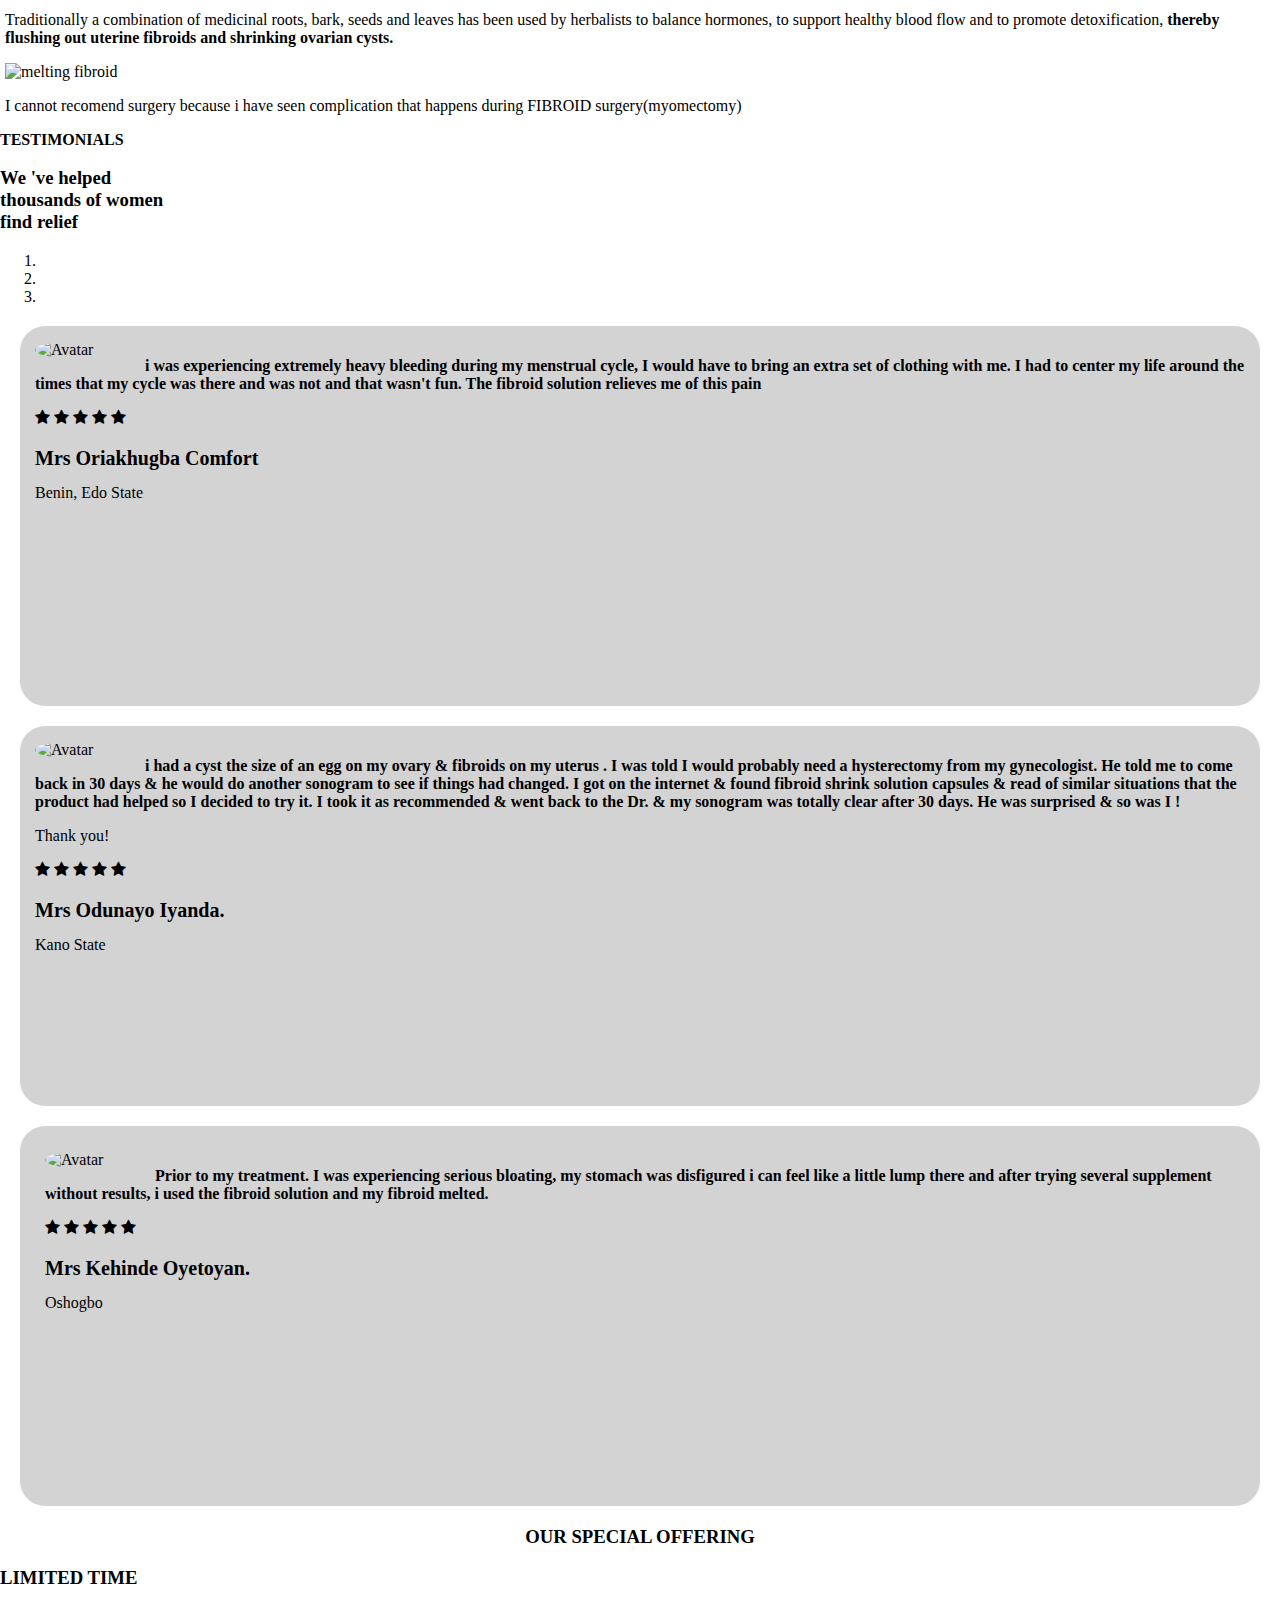
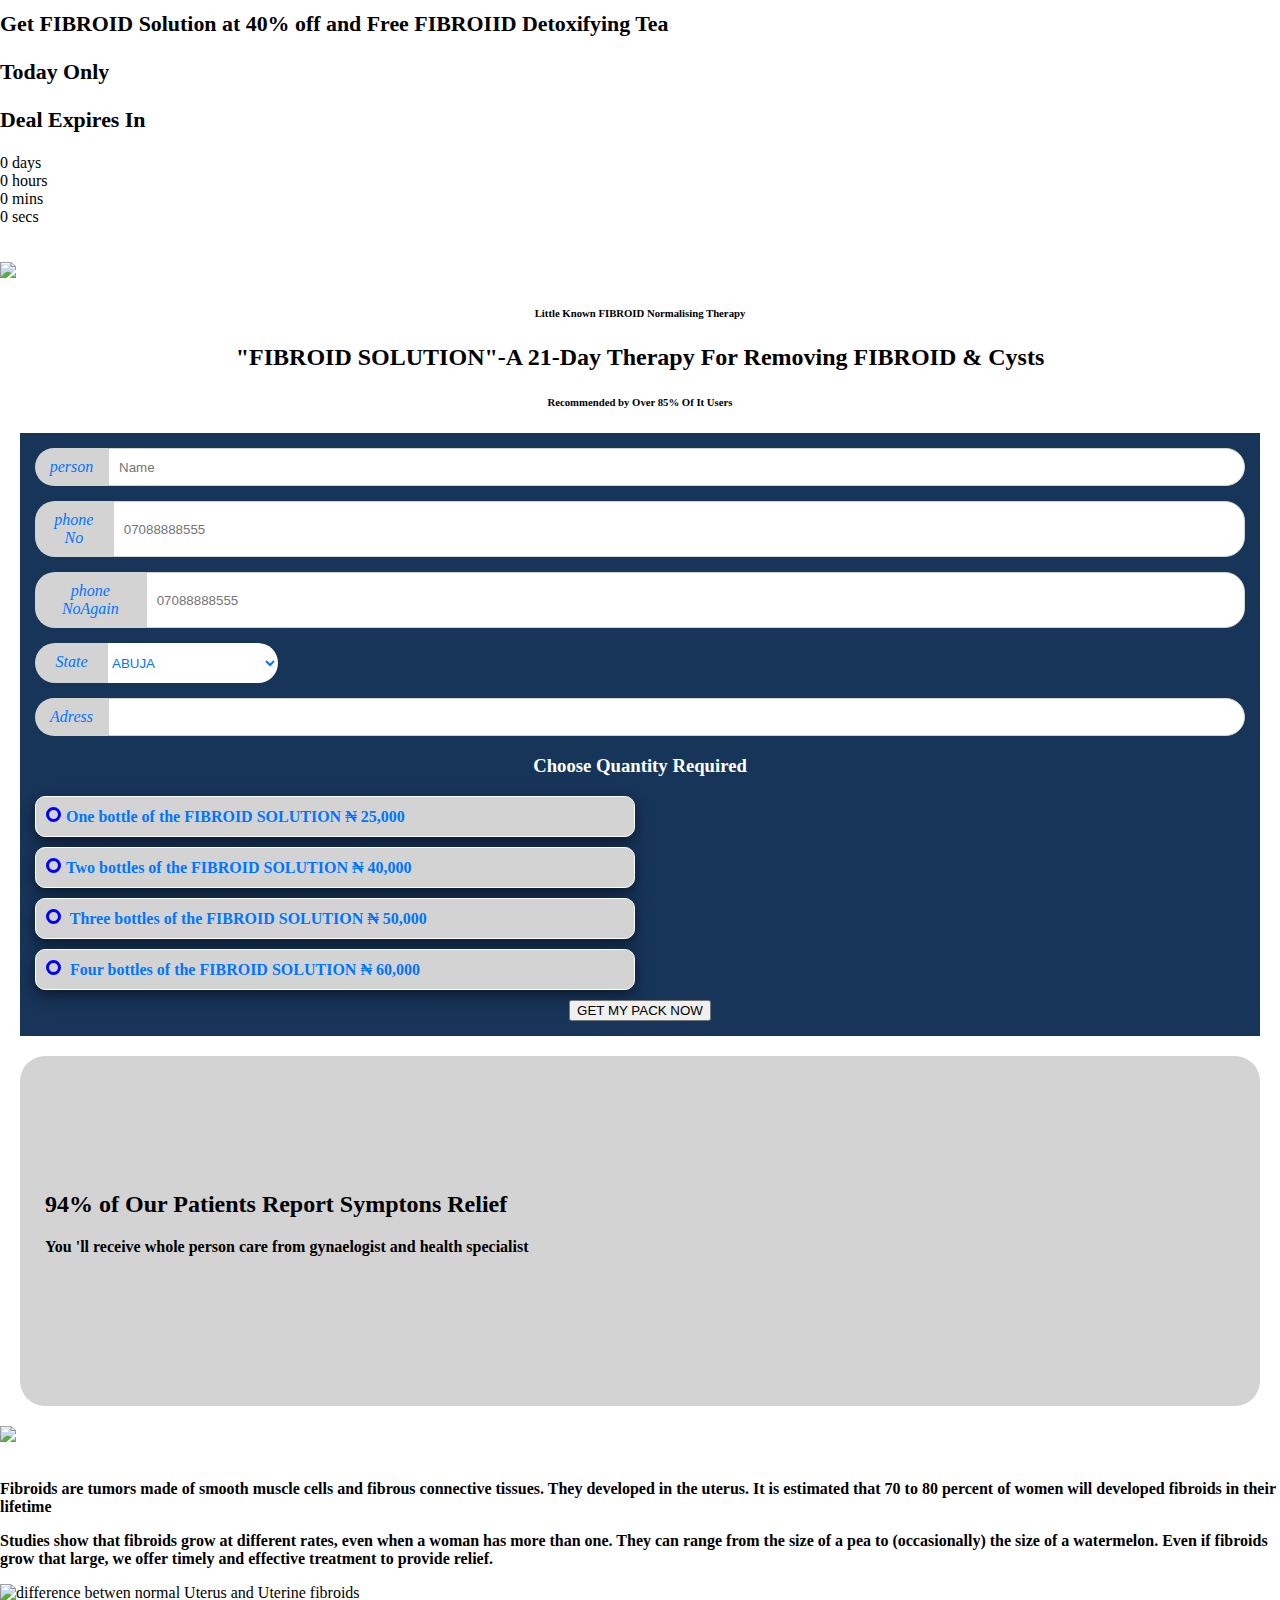
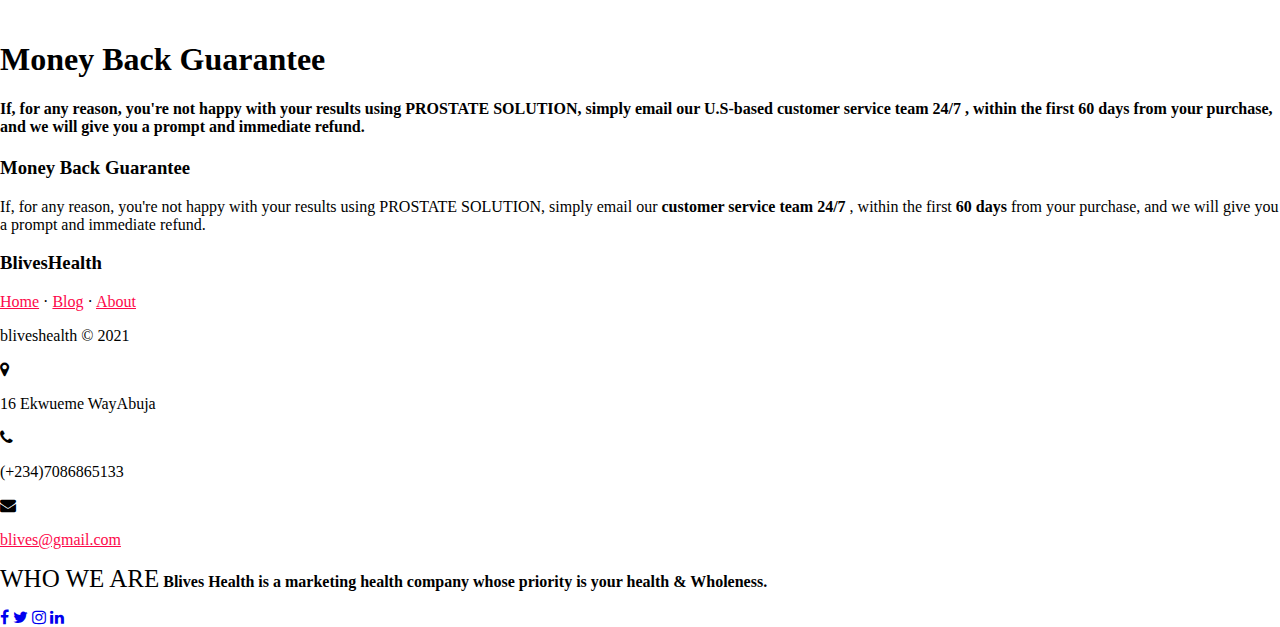
==== commit b3ed96a7: "Update index.html" ====
--- a/index.html
+++ b/index.html
@@ -47,9 +47,10 @@
     href="https://maxcdn.bootstrapcdn.com/font-awesome/4.5.0/css/font-awesome.min.css" type="text/css">
     <div class="whatsapp-icon">
       <a href="https://api.whatsapp.com/send?phone=2349151625737&text=Good%20day%20Are%20you%20interested%20in%20getting%20your%20d%20fibroid%20shrink." target="_blank">
-        <img src="Img/download.png" alt="WhatsApp Icon">
-       <div class="overlay-text">Chat with a Gynaecologist <br>How can we help you?</div>
-      </a>
+        <img src="Img/download.png" alt="WhatsApp Icon" style="vertical-align: middle; margin-right: 10px;">
+        <span style="font-weight: bold;">Click To Chat with a Doctor</span><br>
+        <span>Get Personalized Treatment</span>
+    </a>
     </div>
       <link rel ="canonical" href="blives.xyz/index.html"/>
    <link rel="stylesheet" type="text/css" href="boblives.css">
--- a/boblives.css
+++ b/boblives.css
@@ -74,37 +74,69 @@
  
   }
   .whatsapp-icon {
-  position: fixed;
-  bottom: 20px;
-  right: 20px;
-  background-color: #25d366; /* Green background color */
-  text-align: center;
-  box-shadow: 0px 0px 10px rgba(0, 0, 0, 0.2);
-}
-
-.whatsapp-icon a {
-  display: block;
-  text-decoration: none;
-  color: white; /* White text color */
-  transition: transform 0.2s;
-}
-
-.whatsapp-icon:hover {
-  transform: scale(1.1);
-}
-
-.overlay-text {
-  font-size: 12px;
-  margin-top: 5px;
-}
-
-.whatsapp-icon img {
-  width: 40px;
-  height: 40px;
-  margin-top: 10px;
-}
-
-
+    position: fixed;
+    bottom: 20px;
+    right: 20px;
+    background-color: #25d366; /* Green background color */
+    text-align: center;
+    box-shadow: 0px 0px 10px rgba(0, 0, 0, 0.2);
+  }
+  
+  .whatsapp-icon a {
+    display: block;
+    text-decoration: none;
+    color: white; /* White text color */
+    transition: transform 0.2s;
+  }
+  
+  .whatsapp-icon:hover {
+    transform: scale(1.1);
+  }
+  
+  .overlay-text {
+    font-size: 12px;
+    margin-top: 5px;
+  }
+  /* Initial styles for the button */
+  .whatsapp-button {
+      position: fixed;
+      bottom: 20px;
+      right: 20px;
+      background-color: #25d366;
+      color: #fff;
+      padding: 10px 20px;
+      border-radius: 5px;
+      box-shadow: 0px 4px 6px rgba(0, 0, 0, 0.1);
+      text-decoration: none;
+      transition: background-color 0.2s;
+  }
+  
+  /* Hover styles for the button */
+  .whatsapp-button:hover {
+      background-color: #128c7e; /* Change the color to your desired hover color */
+  }
+  .whatsapp-icon img {
+    width: 40px;
+    height: 40px;
+    margin-top: 10px;
+  }
+  
+    .call-to-action-button {
+      background-color: #3498db; /* Choose a visually appealing color */
+      color: #fff; /* Text color */
+      font-size: 18px; /* Adjust the font size for readability */
+      padding: 10px 20px; /* Add padding to increase the button's size */
+      border: none; /* Remove the button border for a cleaner look */
+      border-radius: 5px; /* Rounded corners for a modern feel */
+      cursor: pointer; /* Change the cursor to a pointer on hover to indicate interactivity */
+      transition: background-color 0.3s ease; /* Add a smooth transition effect */
+    }
+  
+    .call-to-action-button:hover {
+      background-color: #2980b9; /* Change the background color on hover for a subtle effect */
+    }
+  
+  
   .gfont{font-family: 'Arvo', serif;}
   .therapy{font-family: 'Arvo', serif;
   color:red;}
@@ -464,7 +496,8 @@
  .words{
  color:red;
  font-weight:bold}
-
+ 
+ 
 .problem{width:240px;}
 
 img
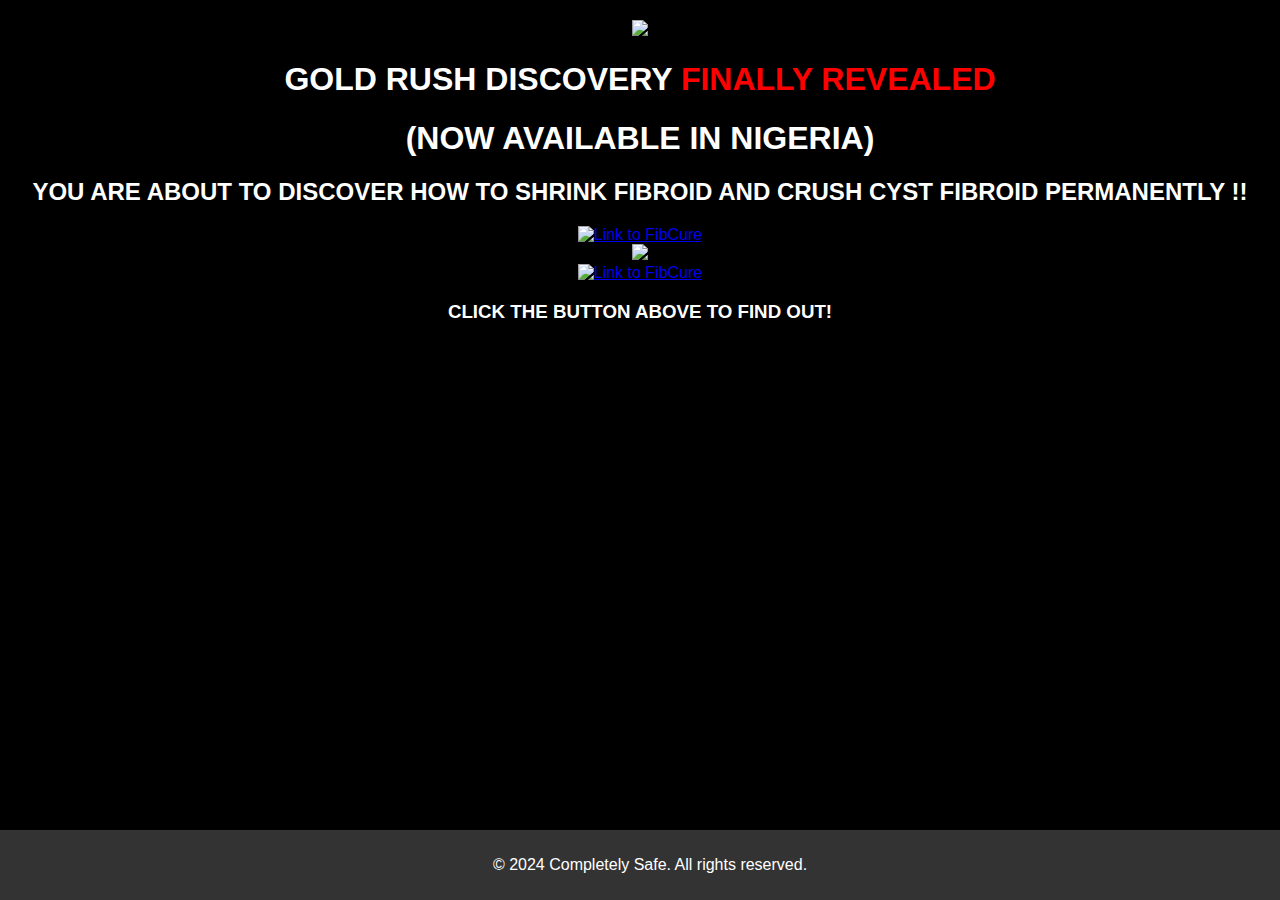
==== commit 5d03f08a: "Update index.html" ====
--- a/index.html
+++ b/index.html
@@ -1,478 +1,110 @@
 <!DOCTYPE html>
-<html lang='en'>
+<html lang="en">
+
 <head>
+    <script>
+        !function(f,b,e,v,n,t,s)
+        {if(f.fbq)return;n=f.fbq=function(){n.callMethod?
+        n.callMethod.apply(n,arguments):n.queue.push(arguments)};
+        if(!f._fbq)f._fbq=n;n.push=n;n.loaded=!0;n.version='2.0';
+        n.queue=[];t=b.createElement(e);t.async=!0;
+        t.src=v;s=b.getElementsByTagName(e)[0];
+        s.parentNode.insertBefore(t,s)}(window, document,'script',
+        'https://connect.facebook.net/en_US/fbevents.js');
+        fbq('init', 'YourPixelIDGoesHere');
+        fbq('track', 'PageView');
+    </script>
+    <noscript><img height="1" width="1" style="display:none"
+        src="https://www.facebook.com/tr?id=YourPixelIDGoesHere&ev=PageView&noscript=1"
+    /></noscript>
+    <meta charset="UTF-8">
+    <meta name="viewport" content="width=device-width, initial-scale=1.0">
+    <title>Completely Safe</title>
+    <style>
+        html, body {width: auto!important;
+  overflow-x: hidden!important} 
+ 
+        body {
+            font-family: Arial, sans-serif;
+            margin: 0;
+            padding: 0;
+            background-color: black;
+            color: white;
+            flex-direction: column;
+            align-items: center;
+            justify-content: center;
+            min-height: 100vh; /* Ensure the body takes at least the full height of the viewport */
+           
+        }
+        img {max-width:100%;}
 
-  <!-- Google tag (gtag.js) -->
-<script async src="https://www.googletagmanager.com/gtag/js?id=AW-11356572586"></script>
-<script>
-  window.dataLayer = window.dataLayer || [];
-  function gtag(){dataLayer.push(arguments);}
-  gtag('js', new Date());
+        header {
+            background-color: #4CAF50;
+            padding: 20px;
+            text-align: center;
+            color: white;
+        }
 
-  gtag('config', 'AW-11356572586');
-</script>
-<!-- Event snippet for button click (1) conversion page
-In your html page, add the snippet and call gtag_report_conversion when someone clicks on the chosen link or button. -->
-<script>
-function gtag_report_conversion(url) {
-  var callback = function () {
-    if (typeof(url) != 'undefined') {
-      window.location = url;
-    }
-  };
-  gtag('event', 'conversion', {
-      'send_to': 'AW-11356572586/crRECKrCqekYEKqXnqcq',
-      'event_callback': callback
-  });
-  return false;
-}
-</script>
+        section {
+            padding: 20px;
+            text-align: center;
+        }
 
- 
-<meta charset="UTF-8" />
-<meta name="viewport" content="width=device-width, initial-scale=1.0">
+        footer {
+            background-color: #333;
+            color: white;
+            padding: 10px;
+            text-align: center;
+            width: 100%;
+            position: fixed;
+            bottom: 0;
+        }
 
-<title>
-LASTING SOLUTION TO FIBROID</title>
-<meta name="description" content=" learn how to shrink FIBROID, fallopian tube blockage, end painful urination and other Uti">
-<meta name ="keywords"
-content="fibroid,fibroid symptons, uterine fibroids,fibroid treatment, painful urination,urine,frequent urination,urine,">
+        button {
+            background-color: #4CAF50;
+            color: white;
+            padding: 10px 20px;
+            font-size: 16px;
+            border: none;
+            cursor: pointer;
+        }
 
-<link rel="stylesheet" href="https://cdn.jsdelivr.net/npm/bootstrap@4.5.3/dist/css/bootstrap.min.css" 
-integrity="sha384-TX8t27EcRE3e/ihU7zmQxVncDAy5uIKz4rEkgIXeMed4M0jlfIDPvg6uqKI2xXr2" crossorigin="anonymous">
-<link rel="preconnect" href="https://fonts.googleapis.com">
-<link rel="preconnect" href="https://fonts.gstatic.com" crossorigin>
-<link href="https://fonts.googleapis.com/css2?family=Arvo:wght@700&display=swap" rel="stylesheet">
-<link rel="stylesheet"
-    href="https://maxcdn.bootstrapcdn.com/font-awesome/4.5.0/css/font-awesome.min.css" type="text/css">
-    <div class="whatsapp-icon">
-      <a href="https://api.whatsapp.com/send?phone=2349151625737&text=Good%20day%20Are%20you%20interested%20in%20getting%20your%20d%20fibroid%20shrink." target="_blank">
-        <img src="Img/download.png" alt="WhatsApp Icon" style="vertical-align: middle; margin-right: 10px;">
-        <span style="font-weight: bold;">Click To Chat with a Doctor</span><br>
-        <span>Get Personalized Treatment</span>
-    </a>
-    </div>
-      <link rel ="canonical" href="blives.xyz/index.html"/>
-   <link rel="stylesheet" type="text/css" href="boblives.css">
-     <script stype="text/javascript">
-     function validateemail(){
-    var x=document.Myform.email.value;
-    var atposition=x.indexOf("@");
-   var dotposition=x.lastindexOf(".");
-     if(atposition<1||dotposition<atposition+2||dotposition+2>=x.lenght
-     {
- alert("Please enter a valid e-mail adress \n dotposition:" +dotposition);
-     return false;
-     }
-     
+        button:hover {
+            background-color: #45a049;
+        }
 
-     </script>
-    <!-- Global site tag (gtag.js) - Google Analytics -->
-<script async src="https://www.googletagmanager.com/gtag/js?id=UA-209765770-1">
-</script>
-<script>
-  window.dataLayer = window.dataLayer || [];
-  function gtag(){dataLayer.push(arguments);}
-  gtag('js', new Date());
+        .image-link {
+            display: block;
+            margin: 0 auto;
+            text-align: center;
+        }
+    </style>
+</head>
 
-  gtag('config', 'UA-209765770-1');
-</script>
-</head>
 <body>
-<!-- Google Tag Manager (noscript) -->
-<noscript><iframe src="httpsl://www.googletagmanager.com/ns.html?id=GTM-TVCT9D2"
-height="0" width="0" style="display:none;visibility:hidden"></iframe></noscript>
-<!-- End Google Tag Manager (noscript) -->
-<script src="https://code.jquery.com/jquery-3.5.1.min.js" integrity="sha256-9/aliU8dGd2tb6OSsuzixeV4y/faTqgFtohetphbbj0=" crossorigin="anonymous"></script>
-        <script src="https://cdn.jsdelivr.net/npm/bootstrap@4.5.3/dist/js/bootstrap.min.js" integrity="sha384-w1Q4orYjBQndcko6MimVbzY0tgp4pWB4lZ7lr30WKz0vr/aWKhXdBNmNb5D92v7s" crossorigin="anonymous"></script>
 
-<nav class="navbar navbar-expand-md">
-   <a class="navbar-brand" href="index.html">
-   <img class="logo" src="img/logogo.jpg" alt="fibroid SOLUTION"/></a>
-        <button class="navbar-toggler navbar-dark" type="button" data-toggle="collapse" data-target="#main-navigation">
-      	   <span class="navbar-toggler-icon"></span>
-   </button>
-   <div class="collapse navbar-collapse" id="main-navigation">
-     <ul class="navbar-nav">
-      	<li class="nav-item">
-          <a class="navlink" href="index.html"> Home </a>  
-        </li>  
-      <li>  
-        <a class="navlink" href="blog.html"> Blog </a>  
-       </li>  
-      <li>  
-         <a class="navlink" href="about.html"> About </a>  
-        </li>  
-      </ul>
-    </div>
-</nav> 
-    <h2 class="refund">NEW BREAKTHROUGH TREATMENT FOR <span class="hassle">COMPLETELY GETTING RID OF UTERINE FIBROIDS AND OVARIAN CYST </span>HELPING NIGERIAN WOMEN<br>WITHOUT SURGERY</span></h2>
-     <hr>
-    <h4 class="hame">Finally A Proven Way To Get Rid Of FIBROID AND OVARIAN CYST  Without Surgery in 2 Months Or 100% No Hassle Refund</h4>
-     <div class="ejo" style="margin:5px"><p>
-    <p> Calling out all women conscious of their OVARIAN HEALTH</p>
-   <h4 class="hame">Dear MA, We Get It Living with FIBROID OR OVARIAN CYST Can Be Hard</h4>
-         <div class="symptons" id="wraprse">
-      <div class="box">Do You Experience Heavy Menstrual Bleeding </div>
-      <div class="box">Are You Feeling Angry Due To Prolonged Menstrual Period</div>
-      <div class="box">Or Are You Worried About Your Pelvic Pressure Or Pain</div>
-      <div class="box">Or The Horrible Backache Or Leg Pain </div>
-      <div class="box" >And To Top It All Reduced Sexual Performance</div>
-     <div class="box"> Difficulty emptying the bladder</div>
-       <div class="box"> Frequent Urination </div>
-      <div class="box"> Infertility </div>
-      <div class="box"> Constipation</div>
-       <div class="box"> Enlarged Uterus Or Abdomen</div>
-        <div class="box"> Weight Gain</div>
-         <div class="box"> Pain During Sex</div>
-      </div></h2>
-    <img class ="jpeg" src="img/fstat.jpg"/>
-   <h3 class="definition"><center>DO NOT LET IT RESULT TO THIS</h3></center>
-   <img src="img/wfibroid.jpeg">
-     <p><b>You Are Not Alone</b></p>
-     <p><b>We have worked with many customers suffering from these troubles.
-         Some are in their fertile age; some are approaching menopause. Difficult as the condition might be for you,
-         know that you are not alone and that effective natural remedies are available for you to consider.</b></p>
-     <h3><b>FIBROID SOLUTION CAPSULES - The Proven Natural Solution</b></h3>
-    <p>FIBROID SOLUTION CAPSULES is compounded from a holistic herbal blend which has been refined over centuries for enhanced safety and effectiveness.
-        It has provided relief caused by uterine fibroids and cysts </p>
-        <b> <ol>
-  <li>Supports healthy blood circulation through blood vessel dilation</li>
-  <li>Dissolve or shrink fibroids and cysts</li>
-  <li>Ease bloating, pressure, cramps, and pains</li>
-  <li>Normalize frequency and volume of the menstrual period</li>
-  <li>Reduce and/or eliminate blood clots</li>
-  <li>Balance hormones and internal secretions</li>
-  <li>Improve energy level</li>
-  <li>Supports strong, healthy uterus and enhances healthy ovary function by its unique cleansing and anti-inflammatory properties</li>
-</ol></b>
-<img src="img/product.jpg"/>
-         <a href="https://api.whatsapp.com/send?phone=2349151625737&text=Good%20day%2C%20I%20want%20to%20order%20the%20fibroid%20shrink%20solution%20capsules." target="_blank">
-<img src="img/whatsapp.png" alt="order through whatsapp"><br></a>
-    <p>The Fibroid Solution formula consists of 12 herbs that synergistically work together to ease the discomfort of fibroids and cysts.
-        This image you're looking at are the Fibroblend herbs in its rawest form. Our formula is based off of Traditional Eastern Herbology one of the oldest forms of herbal medicine dating back over 2000 years! 
-        The white herb you see to below is the Poria mushroom herb. Although our herbal formula requires each herb to depend on each other to do its job--the mushroom has quite the history 
-        and has been known to help with many ailments.y</p>
-          <img src="img/fib.jpg">
-    <p>Traditionally a combination of medicinal roots, bark, seeds and leaves has been used by herbalists to balance hormones, 
-        to support healthy blood flow and to promote detoxification,
-        <b>thereby flushing out uterine fibroids and shrinking ovarian cysts.</b></p>
-         <img src="img/blood.jpeg" alt="melting fibroid">
-    <p>I cannot recomend surgery because i have seen complication that happens during FIBROID surgery(myomectomy)</p>
-    </div>
-   <div class="common"><strong>TESTIMONIALS</strong></div>
-  <h3 class="help">We 've helped <br> thousands of women <br>find relief</h3>
-<div class="bd-example">
-  <div id="carouselExampleCaptions" class="carousel slide" data-ride="carousel">
-    <a class="carousel-control-prev" href="#carouselExampleCaptions" role="button" data-slide="prev">
-      <span class="carousel-control-prev-icon" aria-hidden="true"></span>
-      <span class="sr-only">Previous</span>
-    </a>
-    <a class="carousel-control-next" href="#carouselExampleCaptions" role="button" data-slide="next">
-      <span class="carousel-control-next-icon" aqqria-hidden="true"></span>
-      <span class="sr-only">Next</span>
-    </a>
 
-    <ol class="carousel-indicators">
-      <li data-target="#carouselExampleCaptions" data-slide-to="0" class="active"></li>
-      <li data-target="#carouselExampleCaptions" data-slide-to="1"></li>
-      <li data-target="#carouselExampleCaptions" data-slide-to="2"></li>
-    </ol>
-    <div class="carousel-inner" style="margin-top: 10px;">
-      <div class="carousel-item active">
-        <div class="d-block w-70 text-dark" style="background-color: lightgrey; height: 380px; margin: 20px; border-radius: 25px ; padding: 15px;" >      
-           <img src="img/mum.jpg" alt="Avatar" style="width:90px; float:left; margin-right: 20px; border-radius: 50%;">
-          <p><b>i was experiencing extremely heavy bleeding during my menstrual cycle, I would have to bring an extra set of clothing with me. I had to center my life around the times that my cycle was there and was not and that wasn't fun. The fibroid solution relieves me of this pain</b></p>   
-            <span class="fa fa-star checked"></span>
-            <span class="fa fa-star checked"></span>
-            <span class="fa fa-star checked"></span>
-            <span class="fa fa-star checked"></span>
-            <span class="fa fa-star"></span>  
-            </p>
+    <section>
+        <img src="img/punch.png">
+        <h1><strong>  GOLD RUSH DISCOVERY <span style="color: red;">FINALLY REVEALED</span></strong></h1>
+           <h1> (NOW AVAILABLE IN NIGERIA)</h1>
+        <h2>YOU ARE ABOUT TO DISCOVER HOW TO SHRINK FIBROID AND CRUSH CYST FIBROID PERMANENTLY !!</h2>
 
-            <p style="font-size: 20px; font-weight: bolder; font-style: arial; margin-bottom: -2px;">Mrs Oriakhugba Comfort</p>
-            <p>Benin, Edo State</p>
-            
-        </div>
-      </div>
-      <div class="carousel-item">
-        <div class="d-block w-70 text-dark" style="background-color: lightgrey; height: 380px; margin: 20px; border-radius: 25px ; padding: 15px;" >      
-           <img src="img/bsis.jpg" alt="Avatar" style="width:90px; float:left; margin-right: 20px; border-radius: 50%;">
-          <p><b>i  had a cyst the size of an egg on my ovary & fibroids on my uterus . I was told I would probably need a hysterectomy from my gynecologist. He told me to come back in 30 days & he would do another sonogram to see if things had changed. I got on the internet & found fibroid shrink solution capsules & read of similar situations that the product had helped so I decided to try it. 
-              I took it as recommended & went back to the Dr. & my sonogram was totally clear after 30 days. He was surprised & so was I !</b><p>
-            <p>Thank you!</p>
-            <span class="fa fa-star checked"></span>
-            <span class="fa fa-star checked"></span>
-            <span class="fa fa-star checked"></span>
-            <span class="fa fa-star"></span>
-            <span class="fa fa-star"></span>  
-            </p>
+        <a href="https://fibroid-leading-cure-in-nigeria.netlify.app/" class="image-link">
+            <img src="img/continue.png" alt="Link to FibCure">
+        </a>
+        <img src="img/testi.jpeg">
+        <a href="https://fibroid-leading-cure-in-nigeria.netlify.app/" class="image-link">
+            <img src="img/continue.png" alt="Link to FibCure">
+        </a>
 
-            <p style="font-size: 20px; font-weight: bolder; font-style: arial; margin-bottom: -2px;">Mrs Odunayo Iyanda.</p>
-            <p>Kano State</p>
-            
-        </div>
-      </div>
-      <div class="carousel-item">
-        <div class="d-block w-70 text-dark" style="background-color: lightgrey; height: 380px; margin: 20px; border-radius: 25px ; padding: 25px;" >      
-        <img src="img/blood.jpeg" alt="Avatar" style="width:90px; float:left; margin-right: 20px; border-radius: 50%;">
-          <p><b>Prior to my treatment. I was experiencing serious bloating, my stomach was disfigured i can feel like a little lump there and after trying several supplement without results, i used the fibroid solution and my fibroid melted.</b></p>
-            <span class="fa fa-star checked"></span>
-            <span class="fa fa-star checked"></span>
-            <span class="fa fa-star checked"></span>
-            <span class="fa fa-star"></span>
-            <span class="fa fa-star"></span>  
-            </p>
+        <h3>CLICK THE BUTTON ABOVE TO FIND OUT!</h3>
+    </section>
 
-            <p style="font-size: 20px; font-weight: bolder; font-style: arial; margin-bottom: -2px;">Mrs Kehinde Oyetoyan.</p>
-            <p>Oshogbo</p>
-            
-        </div>
-      </div>
-    </div>
+    <footer>
+        <p>&copy; 2024 Completely Safe. All rights reserved.</p>
+    </footer>
 
-  </div>
-    <h3 class="sof"><center> OUR SPECIAL OFFERING</center></h3>
-    <h3 class="offer"> LIMITED TIME <br>
-    <div>
-    <h3>Get FIBROID Solution at 40% off and Free FIBROIID Detoxifying Tea </h3>
-    <h3>Today Only</h3>
-    <h3>Deal Expires In</h3>
-    </h3>
-    <div class="timer">
-    <div class="days">
-    <span id="days_left"> 0</span>
-    days
-    </div>
-    <div class="hours">
-    <span id="hours_left"> 0 </span>
-    hours
-    </div>
-    <div class="mins">
-    <span id="mins_left"> 0 </span>
-    mins
-    </div>
-    <div class="secs">
-    <span id="secs_left"> 0 </span>
-    secs
-    </div>
-    </div>
-    </div>
-    </div>
-    </div><br><br>
-    <script type="text/javascript">000000
-    function countdown() {
-    const today = new Date();
-    var offerDate = new Date('30 Octobers 2023');
-    
-    //If offer ends reset to new value
-    if (today.getSeconds() == offerDate.getSeconds()) {
-    offerDate = resetOfferDate();
-    }
-    
-    //offerTime will have the total millseconds 
-    const offerTime = offerDate - today;
-    
-    // 1 sec= 1000 ms
-    // 1 min = 60 sec
-    // 1 hour = 60 mins
-    // 1 day = 24 hours
-    const offerDays = Math.floor(offerTime / (1000 * 60 * 60 * 24));
-    const offerHours = Math.floor((offerTime / (1000 * 60 * 60) % 24));
-    const offerMins = Math.floor((offerTime / (1000 * 60) % 60));
-    const offerSecs = Math.floor((offerTime / 1000) % 60);
-    
-    const days_el = document.getElementById("days_left");
-    days_el.innerHTML = offerDays;
-    const hours_el = document.getElementById("hours_left");
-    hours_el.innerHTML = offerHours;
-    const mins_el = document.getElementById("mins_left");
-    mins_el.innerHTML = offerMins;
-    const secs_el = document.getElementById("secs_left");
-    secs_el.innerHTML = offerSecs;
-    }
-    
-    function resetOfferDate() {
-    const futureDate = new Date();
-    futureDate.setDate(futureDate.getDate() + 15);
-    return futureDate;
-    }
-    
-    setInterval(countdown, 1000);
-    </script>
-    <img src="img/product.jpg"/>
-    
-    <h6 class="bph"><b><center><strong>Little Known FIBROID  Normalising Therapy</center></b></strong></h6>
-    <h2 class="therapy"><center> "FIBROID  SOLUTION"-A 21-Day Therapy For Removing FIBROID & Cysts</center></h2>
-    <h6 class="bph"><b><center><strong>Recommended by Over 85% Of It Users</strong></center></center></b></h6>
-    <div class="form-container">
-    <form name="contact" netlify>
-    
-    <div class="input-cnt">
-    <i class="material-icons">person</i>
-    <input type="text" placeholder="Name" name="Name" />
-    </div>
-    <div class="input-cnt">
-    <i class="material-icons">phone No </i>
-    <input type="Tel"  name="Phone no" placeholder="07088888555" 
-    minlenght="11" pattern="\d{11}" title="Please check your number well"  required/>
-    </div>
-    <div class="input-cnt">
-    <i class="material-icons">phone NoAgain</i>
-    <input type="Tel"  name="Phone no" placeholder="07088888555" 
-    minlenght="11" pattern="\d{11}" title="Please check your number well"  required/>
-    </div>
-    <div class="input-cnt">
-    <i class="material-icons">State</i>
-    <div class="custom_select">
-    <selct class="select" type="Option" placeholder="State" name="state" required/>
-    <select name="States_of_Nigeria" id="select" placeholder="state" >
-    <option value="ABUJA FCT">ABUJA</option>
-    <option value="ABIA">ABIA</option>
-    <option value="ADAMAWA">ADAMAWA</option>
-    <option value="AKWA IBOM">AKWA IBOM</option>
-    <option value="BAUCHI">BAUCHI</option>
-    <option value="BAYELSA">BAYELSA</option>
-    <option value="BENUE">BENUE</option>
-    <option value="BORNO">BORNO </option>
-    <option value="CROSS RIVER">CROSS RIVER</option>
-    <option value="DELTA">DELTA</option>
-    <option value="EBONYI">EBONYI</option>
-    <option value="EDO">EDO</option>
-    <option value="EKITI">EKITI</option>
-    <option value="ENUGU">ENUGU</option>
-    <option value="GOMBE">GOMBE</option>
-    <option value="IMO">IMO</option>
-    <option value="JIGAWA">JIGAWA</option>
-    <option value="KADUNA">KADUNA</option>
-    <option value="KANO">KANO</option>
-    <option value="KATSINA">KATSINA</option>
-    <option value="KEBBI">KEBBI</option>
-    <option value="KOGI">KOGI</option>
-    <option value="KWARA">KWARA</option>
-    <option value="LAGOS">LAGOS</option>
-    <option value="NASSARAWA">NASSARAWA</option>
-    <option value="NIGER">NIGER</option>
-    <option value="OGUN">OGUN</option>
-    <option value="ONDO">ONDO</option>
-    <option value="OSUN">OSUN</option>
-    <option value="OYO">OYO</option>
-    <option value="PLEATEU">PLEATEU</option>
-    <option value="RIERS">RIVERS</option>
-    <option value="SOKOTO">SOKOTO</option>
-    <option value="TARABA">TARABA</option>
-    <option value="YOBE">YOBE</option>
-    <option value="ZAMFARA">ZAMFARA</option>
-    
-    </select>
-    </div>
-    </div>
-    <div class="input-cnt">
-    <i class="material-icons">Adress</i>
-    <input type="text" " name="Location" required/>
-    </div>
-    <h3><center>Choose Quantity Required</center></h3>
-    <input type="radio" name="amount" value="1bottle" id="1bottle" />
-    <label  for="1bottle"><span></span><b>One bottle of the FIBROID  SOLUTION &#8358 25,000</b> </label>
-    <input type="radio" name="amount" value="2bottle" id="2bottle" />
-    <label for="2bottle"><span></span><b>Two bottles of the FIBROID  SOLUTION &#8358 40,000</b></label>
-    
-    <input type="radio" name="amount" value="3bottle" id="3bottle" />
-    <label for="3bottle"><span></span><b> Three bottles of the FIBROID  SOLUTION &#8358 50,000</b> </label>
-    
-    <input type="radio" name="amount" value="4bottle" id="4bottle" />
-    <label for="4bottle"><span></span><b> Four bottles of the FIBROID  SOLUTION &#8358 60,000</b> </label>
-    <input type="hidden" name="conversion" value="button_click">
-       <center> <button type="submit" id="submit-button" class="call-to-action-button" onclick="gtag_report_conversion();">GET MY PACK NOW</button> </center>
-     </div>
-    </form></div>
-    <div style="background-color: lightgrey; height: 350px; margin: 20px; border-radius: 25px ; padding: 25px;"><br>
-    <div class="percent"><span class="dot"></span><br><br><br><br>
-    <h2 class="game"><b>94% of Our Patients Report Symptons Relief</h2>
-    <p class="game">You 'll receive whole person care from gynaelogist and health specialist</p> </b></div></div>
-    <header class="page-header header container-fluid">
-    </header>
-    <img class ="jpeg" src="img/punch.png"/></div><br><br>
-    </div>
-    
-    <p class="bph"><b>Fibroids are tumors made of smooth muscle cells and fibrous connective tissues. They developed in the uterus. It is estimated that 70 to 80 percent of women will developed fibroids in their lifetime</p>
-<p class="bph">Studies show that fibroids grow at different rates, even when a woman has more than one. They can range from the size of a pea to (occasionally) the size of a watermelon.
- Even if fibroids grow that large,
-  we offer timely and effective treatment to provide relief.
-</p></b>
-<img class="sample" src="img/uteruss.jpeg" alt="difference betwen normal Uterus and Uterine fibroids">
-      <div class="moneyback">
-      <img src="img/stamp.png" class="guarantee" alt="">
-      <div class="col-lg-8 col-12">
-      <div class="mr-md-5 mr-3 py-3 py-md-5 mx-md-5 mx-3 px-3">
-      <div class="py-lg-3"></div>
-      <div class="d-lg-block d-none">
-      <h1 class="py-3"><b>Money Back Guarantee</b></h1>
-      <h4>If, for any reason, you're not happy with your results using PROSTATE SOLUTION, simply email our <b>U.S-based customer service team 24/7</b> , within the first <b>60 days</b> from your purchase, and we will give you a prompt and immediate refund.</h4>
-      </div>
-      <div class="d-lg-none d-block">
-      <h3 class="py-3"><b>Money Back Guarantee</b></h3>
-      <p>If, for any reason, you're not happy with your results using PROSTATE SOLUTION, simply email our <b>customer service team 24/7</b> , within the first <b>60 days</b> from your purchase, and we will give you a prompt and immediate refund.</p>
-      </div>
-      </div>
-      </div>
-      </div>
-         <footer class="footer-distributed">
-      
-      <div class="footer-left">
-      
-      <h3>Blives<span>Health</span></h3>
-      
-      <p class="footer-links">
-      <a class="normala"href="index.html">Home</a>
-      ·
-      <a class="normala" href="blog.html">Blog</a>
-      ·
-      <a class="normala" href="about.html">About</a>
-    
-      </p>
-      
-      <p class="footer-company-name">bliveshealth &copy; 2021</p>
-      </div>
-      
-      <div class="footer-center">
-      
-      <div>
-      <i class="fa fa-map-marker"></i>
-      <p><span>16 Ekwueme Way</span>Abuja</p>
-      </div>
-      
-      <div>
-      <i class="fa fa-phone"></i>
-      <p>(+234)7086865133</p>
-      </div>
-      
-      <div>
-      <i class="fa fa-envelope"></i>
-      <p><a href="mailto:support@company.com">blives@gmail.com</a></p>
-      </div>
-      
-      </div>
-      
-      <div class="footer-right">
-      
-      <p class="footer-company-about">
-      <span style="font-size:25px; font-weight:25px;">WHO WE ARE</span><b>
-      Blives Health is a marketing health company whose priority is your health &amp; Wholeness.</b>
-      </p>
-      
-      <div class="footer-icons">
-      
-      <a href="#"><i class="fa fa-facebook"></i></a>
-      <a href="#"><i class="fa fa-twitter"></i></a>
-      <a href="#"><i class="fa fa-instagram"></i></a>
-      <a href="#"><i class="fa fa-linkedin"></i></a>
-      
-      </div>
-      
-      </div>
-      
-      </footer>
-      
-      </body>
+</body>
+
 </html>
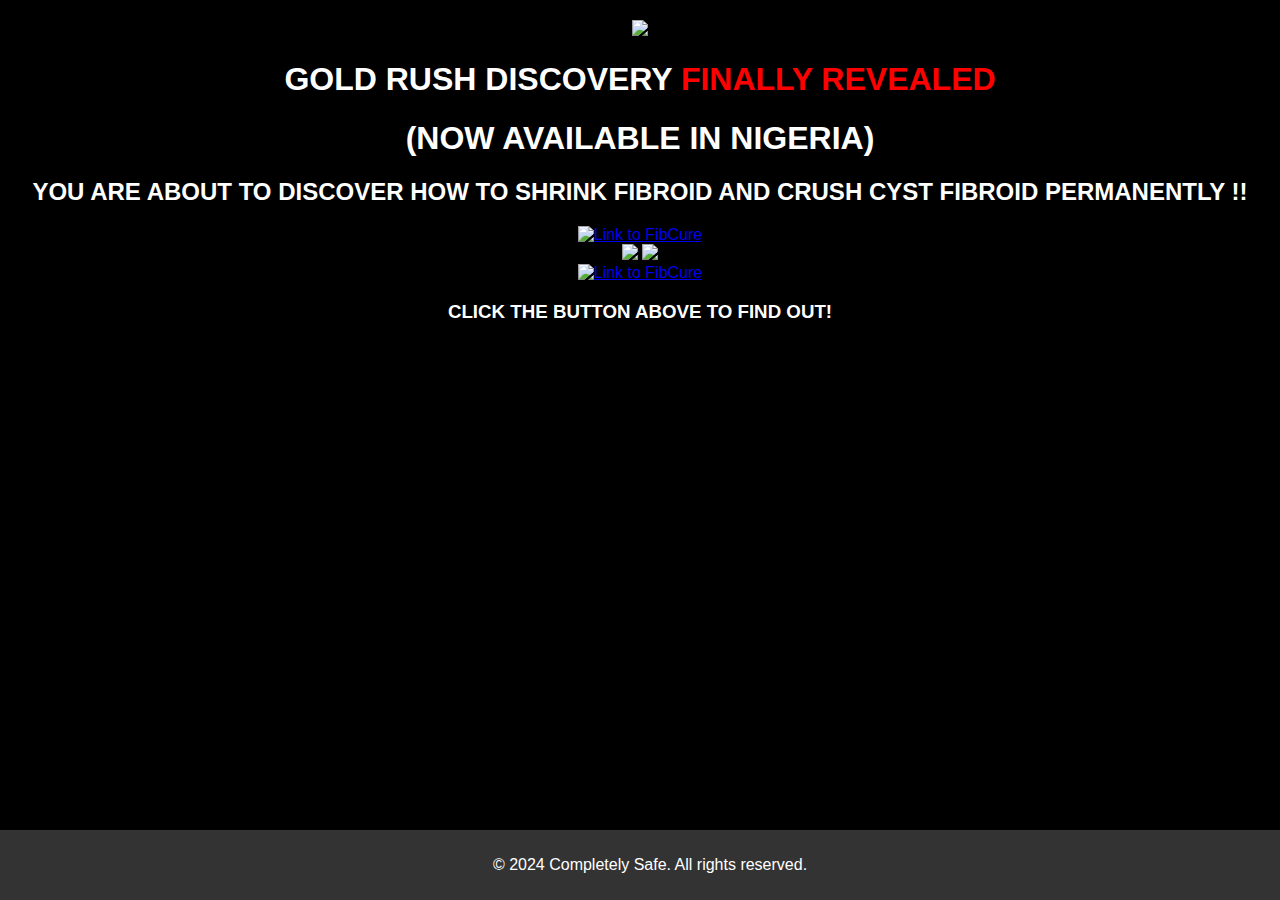
==== commit b068bb3d: "Update index.html" ====
--- a/index.html
+++ b/index.html
@@ -93,7 +93,8 @@
         <a href="https://fibroid-leading-cure-in-nigeria.netlify.app/" class="image-link">
             <img src="img/continue.png" alt="Link to FibCure">
         </a>
-        <img src="img/testi.jpeg">
+        <img src="img/testi.jpg">
+         <img src="img/testim.jpg">
         <a href="https://fibroid-leading-cure-in-nigeria.netlify.app/" class="image-link">
             <img src="img/continue.png" alt="Link to FibCure">
         </a>
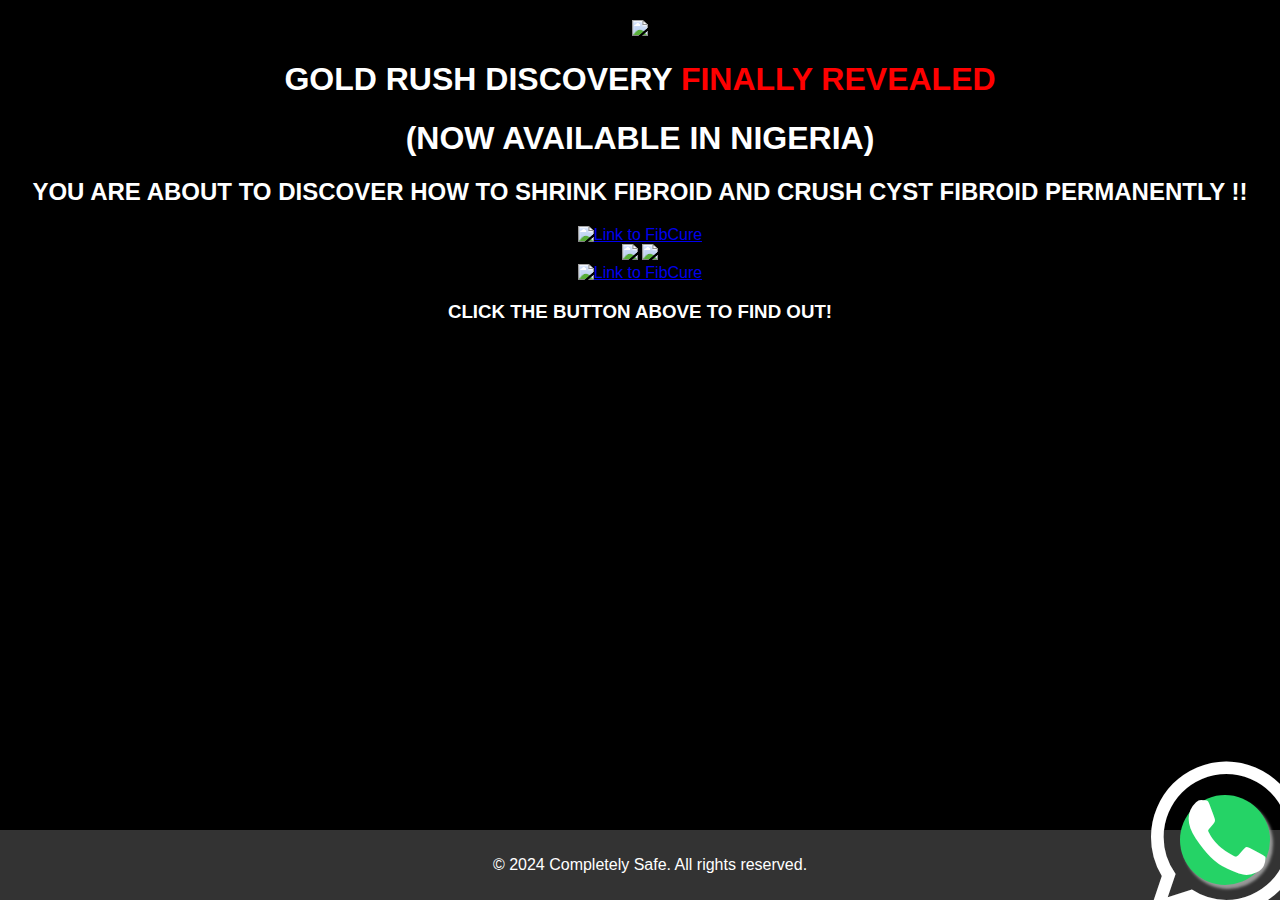
==== commit b39f6351: "Update index.html" ====
--- a/index.html
+++ b/index.html
@@ -2,6 +2,12 @@
 <html lang="en">
 
 <head>
+    <link rel="stylesheet" href="https://cdn.jsdelivr.net/npm/bootstrap@4.5.3/dist/css/bootstrap.min.css" 
+     integrity="sha384-TX8t27EcRE3e/ihU7zmQxVncDAy5uIKz4rEkgIXeMed4M0jlfIDPvg6uqKI2xXr2" crossorigin="anonymous">
+    <link rel="stylesheet" href="https://maxcdn.bootstrapcdn.com/font-awesome/4.5.0/css/font-awesome.min.css" type="text/css">
+    <a class="whats-app" href="https://api.whatsapp.com/send?phone=2349151625737&amp;text=Good%20Day%20I%20Am%20Interested%20In%20Getting%20Your%20Fibroid%20Solution%20Capsules." target="_blank">
+        <i class="fa fa-whatsapp  my-float"></i>
+     </a>
     <script>
         !function(f,b,e,v,n,t,s)
         {if(f.fbq)return;n=f.fbq=function(){n.callMethod?
@@ -78,6 +84,28 @@
             margin: 0 auto;
             text-align: center;
         }
+        .whats-app {
+    position: fixed;
+    width: 90px;
+    height: 90px;
+    bottom: 15px;
+    background-color: #25d366;
+    border-radius: 50%;
+    text-align: center;
+    font-size: 0; /* Remove font-size */
+    box-shadow: 3px 4px 3px #999;
+    right: 10px;
+    z-index: 100;
+
+    display: flex; /* Use flexbox to center the icon */
+    justify-content: center; /* Center horizontally */
+    align-items: center; /* Center vertically */
+}
+
+.whats-app i {
+    color: #FFF;
+    font-size: 14vw; /* Make the icon responsive with a relative size */
+}
     </style>
 </head>
 
